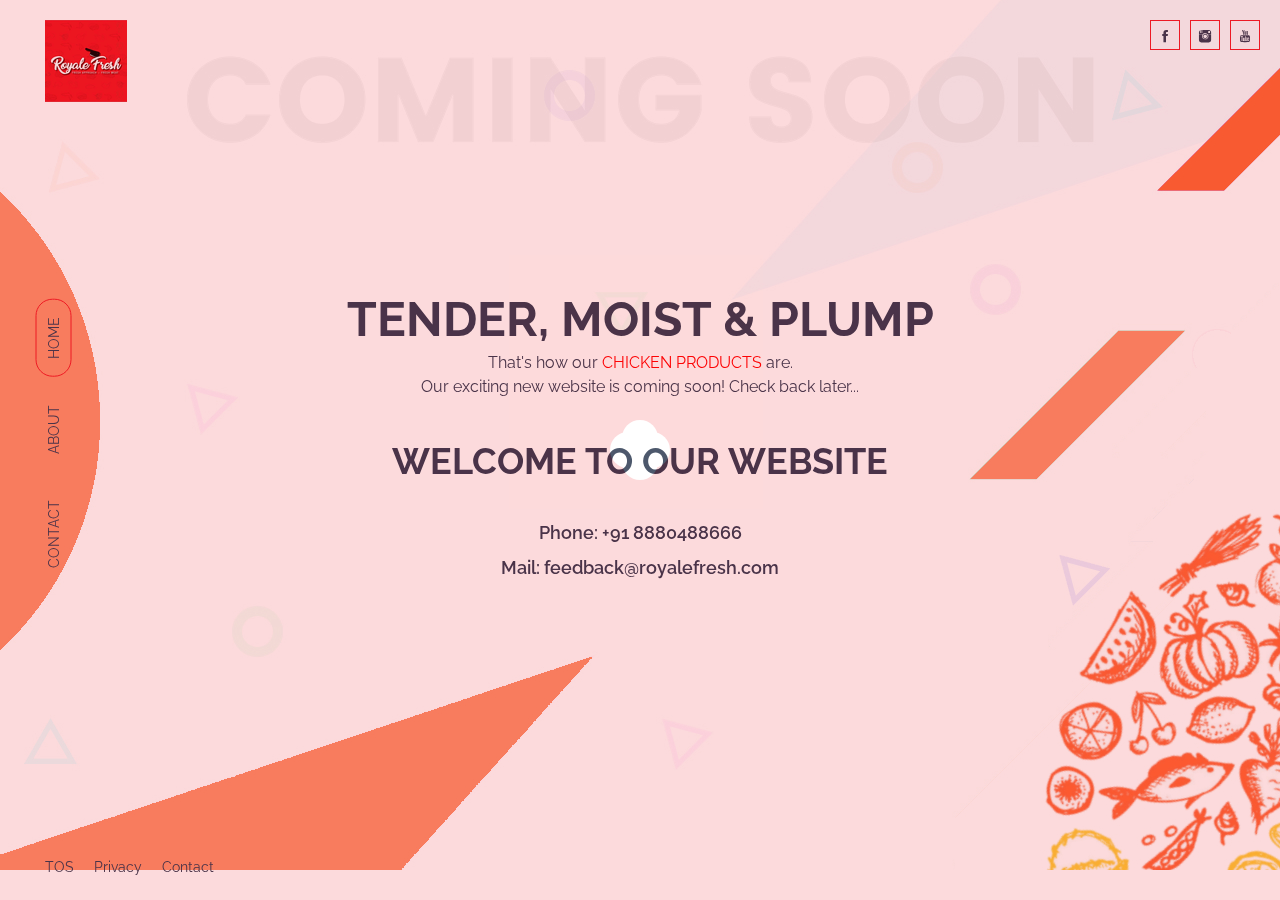
==== index.html @ 4ced18f6 "coming soon page" ====
<!DOCTYPE html>
<!--[if lt IE 7]><html class="no-js lt-ie9 lt-ie8 lt-ie7"lang=en><![endif]-->
<!--[if IE 7]><html class="no-js lt-ie9 lt-ie8"lang=en><![endif]-->
<!--[if IE 8]><html class="no-js lt-ie9"lang=en><![endif]-->
<!--[if gt IE 8]><!-->
<html class=no-js lang=us>
<!--<![endif]-->
<meta charset=utf-8>
<meta content="ie=edge" http-equiv=x-ua-compatible>
<title>Royalefresh | Coming Soon</title>
<meta content="Order fresh Prime Quality Chicken Online" name=description>
<meta content="width=device-width,initial-scale=1" name=viewport>
<link href="favicon.ico" rel="shortcut icon" type=image/x-icon> <link href="favicon.ico" rel=icon type=image/x-icon> <link href="https://fonts.googleapis.com/css?family=Raleway:300,400,500,600,700" rel=stylesheet>
<link href="css/icofont.css" rel=stylesheet>
<link href="css/bootstrap.min.css" rel=stylesheet>
<link href="css/style.css" rel=stylesheet>
<link href="css/responsive.css" rel=stylesheet>
<!--[if lt IE 9 ]><script src=js/modernizr-3.5.0.min.js></script><![endif]-->

<body class="bg-img body-bg">
	<!--[if lte IE 9]><p class=browserupgrade>You are using an <strong>outdated</strong> browser. Please <a href=https://browsehappy.com/ >upgrade your browser</a> to improve your experience and security.<![endif]-->
	<div class=preloader-wrap>
		<div class=preloader><span></span> <span></span> <span></span> <span></span></div>
	</div>
	<div class="bg-img color-blue main-container">
		<header class="xs-no-positioning fixed fixed-top main-header">
			<div class=container-fluid>
				<div class="clearfix row">
					<div class="pull-right clearfix col-xs-6 exs-full-width">
						<div class="pull-right header-right">
							<ul class="list-inline social-icons">
								<li><a href="https://www.facebook.com/Royalefreshmeat/" target=_blank><i class="icofont icofont-social-facebook"></i></a>
								<li><a href="https://www.instagram.com/royalefresh.meat/" target=_blank><i class="icofont icofont-social-instagram"></i></a>
								<li><a href="https://www.youtube.com/channel/UCsyxpt0EPaMqFHCZrdGFPoA" target=_blank><i class="icofont icofont-social-youtube"></i></a>
							</ul>
						</div>
					</div>
					<div class="col-xs-6 exs-full-width">
						<div class=logo><a href="index.html"><img alt=Logo src="img/logo-hi.png"></a></div>
					</div>
				</div>
			</div>
		</header>
		<div class="xs-no-positioning fixed fixed-middle main-body">
			<div class=container-fluid>
				<div class=row>
					<div class=col-md-12>
						<div class=tab-container>
							<ul class="pull-left tab-controller tab-style-two xs-no-positioning" role=tablist>
								<li class=active role=presentation><a href="index.html#home" data-toggle=tab aria-controls=home role=tab>Home</a>
								<li role=presentation><a href="index.html#about" data-toggle=tab aria-controls=about role=tab>About</a>
								<li role=presentation><a href="index.html#contact" data-toggle=tab aria-controls=contact role=tab>Contact</a>
							</ul>
							<div class=tab-content>
								<div class="fade tab-pane text-center active home-tab in" id=home role=tabpanel>
									<div class=tab-heading>
										<h1 class=primary-title>TENDER, MOIST &amp; PLUMP</h1>
										<p class=text-light>That's how our <span style="color: red">CHICKEN PRODUCTS</span> are.<P>Our exciting new website is coming soon! Check back later...</P>
									</div>
									<div class=tab-body>
										<div class="countdown-timer ptb-50"><input name=count-down-date id=count-down-date type=hidden value="24 Dec, 2019 23:59:00">
											<h2 class="expired-text hidden">Welcome to Our Website</h2>
											<ul class="list-inline count-down-list" id=countdown-boxes>
												<li class=gray-bg-1 id=years><span class=years></span><span>Years</span>
												<li class=gray-bg-1 id=months><span class=months></span><span>Months</span>
												<li class=gray-bg-1 id=days><span class=days></span><span>Days</span>
												<li class=gray-bg-1 id=hours><span class=hours></span><span>Hours</span>
												<li class=gray-bg-1 id=minutes><span class=minutes></span><span>Minutes</span>
												<li class=gray-bg-1 id=seconds><span class=seconds></span><span>Seconds</span>
											</ul>
										</div>
										<div class=subscribe-form>
											<h4>Phone: <a href="tel:+918880488666">+91 8880488666</a></h4>
											<h4>Mail: <a href="mailt:feedback@royalefresh.com">feedback@royalefresh.com</a></h4>
											<!--<form action="index.html" class=form-inline><input name=email class="form-control btn-rounded" placeholder="Email Address" type=email> <button class="btn btn-cyan btn-round" type=submit>Submit</button></form>-->
										</div>
									</div>
								</div>
								<div class="fade tab-pane about-tab" id=about role=tabpanel>
									<div class=tab-heading>
										<h2 class=primary-title>About Us</h2>
									</div>
									<div class=tab-body>
										<p>Lorem Ipsum is simply dummy text of the printing and typesetting industry. Lorem Ipsum has been the industry's standard dummy text ever since the 1500s, when an unknown printer took a galley of type and scrambled it to make a type specimen book.<p>It has survived not only five centuries, but also the leap into electronic typesetting, remaining essentially unchanged. It was popularised in the 1960s with the release of Letraset sheets containing.<p>And more recently with desktop publishing software like Aldus PageMaker including versions of Lorem Ipsum.<p>Lorem Ipsum is simply dummy text of the printing and typesetting industry. Lorem Ipsum has been the industry's standard dummy text ever since the 1500s, when an unknown printer took a galley of type and scrambled.</p><a href="index.html#" data-toggle=modal data-target=#aboutus class=readmore-link>Read More <i class="icofont icofont-long-arrow-right"></i></a>
									</div>
								</div>
								<div class="fade tab-pane text-center contact-tab" id=contact role=tabpanel>
									<div class=tab-heading>
										<h1 class=primary-title>Contact Information</h1>
										<p>Our exciting new website is coming soon! Check back later...
									</div>
									<div class=tab-body>
										<div class="contact-form pt-70">
											<form action="index.html" class=clearfix id=contact-form>
												<div class="pull-left field-half-width form-field">Phone: <a href="tel:+918880488666">+91 8880488666</a></div>
												<div class="form-field field-half-width pull-right">Mail: <a href="mailt:feedback@royalefresh.com">feedback@royalefresh.com</a></div>
												<div class="form-field pull-right field-full-width">Addresses:</div>
											</form>
										</div>
									</div>
								</div>
							</div>
						</div>
					</div>
				</div>
			</div>
		</div>
		<footer class="xs-no-positioning fixed fixed-bottom main-footer">
			<div class=container-fluid>
				<div class=row>
					<div class=col-md-12>
						<div class=footer-content>
							<div class=footer-left>
								<ul class="list-inline footer-menu">
									<li><a href="index.html#" data-toggle=modal data-target=#helpme>TOS</a>
									<li><a href="index.html#" data-toggle=modal data-target=#privacy>Privacy</a>
									<li><a href="index.html#" data-toggle=modal data-target=#contactus>Contact</a>
<!--									<li><a href="index.html#" data-toggle=modal data-target=#faq>FAQ</a>-->
								</ul>
							</div>
						</div>
					</div>
				</div>
			</div>
		</footer>
	</div>
	<div class="fade modal" id=aboutus role=dialog aria-labelledby=aboutusLabel tabindex=-1>
		<div class=modal-dialog role=document>
			<div class=modal-content>
				<div class=modal-header><button class=close type=button data-dismiss=modal aria-label=Close><span aria-hidden=true>×</span></button>
					<h3 class=text-center id=aboutusLabel>About Us</h3>
				</div>
				<div class=modal-body>
					<p>Lorem ipsum dolor sit amet, consectetur adipisicing elit. Harum similique odio nam perferendis ab, tempore cupiditate maiores quia, sunt rem beatae, ipsum at error! Labore laboriosam rerum odit et ipsum optio explicabo unde. Quod, rem quam totam itaque eius dolorem repudiandae porro eligendi illo quaerat sequi vitae qui. Quibusdam libero a hic odio, aperiam repellat facilis officia, quia maxime minus. Explicabo sequi laudantium qui animi fugiat nihil recusandae, eum sed esse doloremque modi quasi expedita voluptate perspiciatis nulla voluptatem nobis accusamus dolorem libero cumque repellat quam, odit nisi rerum. Quisquam, iure officiis minus quibusdam aut alias accusamus sed incidunt voluptate nisi dolorem, aliquam repellat adipisci vero at<p>Lorem ipsum dolor sit amet, consectetur adipisicing elit. In ipsum nulla est consectetur sequi, quasi aut, soluta libero dolorum ipsam, facilis vel labore aperiam dolorem consequuntur ducimus dolores, perferendis debitis.<p>Lorem ipsum dolor sit amet, consectetur adipisicing elit. Ipsa impedit, odit numquam perferendis eaque magnam deserunt illo repellendus excepturi, officiis id consequuntur hic voluptatem inventore maxime iure debitis, pariatur porro recusandae. Eaque totam neque sequi beatae, ut accusantium amet eum incidunt nesciunt?<p>Repellat dignissimos sit sequi ratione, possimus. Veritatis ab consequatur praesentium quasi. Illum eos dolorum sapiente cum beatae animi, et accusamus laboriosam repudiandae quidem culpa odit laudantium, reiciendis hic commodi cupiditate magnam aliquam deleniti modi libero! Quisquam possimus maxime maiores perspiciatis dolorum neque modi earum dolores! Ad nobis odit repellat obcaecati, qui, eos, necessitatibus, a est inventore doloremque itaque!
				</div>
				<div class=modal-footer>
					<ul class="list-inline social-icons pull-left">
						<li><a href="https://www.facebook.com/Royalefreshmeat/" target=_blank><i class="icofont icofont-social-facebook"></i></a>
						<li><a href="https://www.instagram.com/royalefresh.meat/" target=_blank><i class="icofont icofont-social-instagram"></i></a>
						<li><a href="https://www.youtube.com/channel/UCsyxpt0EPaMqFHCZrdGFPoA" target=_blank><i class="icofont icofont-social-youtube"></i></a>
					</ul><button class="btn btn-cyan" type=button data-dismiss=modal>Close</button>
				</div>
			</div>
		</div>
	</div>
	<div class="fade modal" id=helpme role=dialog aria-labelledby=helpmeLabel tabindex=-1>
		<div class=modal-dialog role=document>
			<div class=modal-content>
				<div class=modal-header><button class=close type=button data-dismiss=modal aria-label=Close><span aria-hidden=true>×</span></button>
					<h3 class=text-center id=helpmeLabel>TOS</h3>
				</div>
				<div class=modal-body>
<p>TERMS &amp; CONDITIONS<br />PREAMBLE<br />Ivoricca Dreams and Venture LLP, (&ldquo;IDVLLP&rdquo;) is the owner of the brand Royale Fresh. Please read the terms of this Terms of Service Agreement (&ldquo;the Agreement&rdquo;) carefully. By using the website &ndash; <a href="http://www.royalefresh.com">www.royalefresh.com</a> ("Website"), or the Royale Fresh mobile application on iOS or Android device including phones, tablets or any other electronic devise ("Royale Fresh App"), or the mobile site, <a href="http://www.royalefresh.com.com">www.royalefresh.com.com</a> ("Msite"), or the Royale Fresh Facebook page at https://www.facebook.com/Royalefreshmeat/ or the Royale Fresh Instagram page at https://www.instagram.com/royalefresh.meat/, or the Royale Fresh Youtube channel at <a href="https://www.youtube.com/channel/UCsyxpt0EPaMqFHCZrdGFPoA">https://www.youtube.com/channel/UCsyxpt0EPaMqFHCZrdGFPoA</a> or the Royale Fresh Whatsapp services at Ph. No. 8880488666 (Subject to change with prior intimation) where the Website, the Royale Fresh App, the Msite and the Royale Fresh Social media platforms are together referred to as (the "Platform"), or purchasing products from the Platform you agree to be bound by all of the terms and conditions of this Agreement.<br />This Agreement governs your use of this Platform; use of the trade name - &ldquo;Royale Fresh&rdquo;; offer of products for purchase on this Platform; and / or your purchase of products available on this Platform.<br />For the purposes of this Agreement, wherever the context so requires "You" or "User" shall mean any person including any natural or legal person who uses the Platform or buys any product from the Platform using any computer systems or other devices including but not limited to any mobile device, handheld device and tablets.<br />This Agreement includes, and incorporates by reference, the policies and guidelines referred to in this Agreement. In the event of any conflict between the terms of this Agreement and any provision of such polices and guidelines, the terms of this Agreement shall prevail in relation to the subject matter hereof and the terms of such polices and guidelines shall prevail in relation to the subject matter thereof. You are strongly advised to carefully read all such policies and guidelines, as available on the Platform.<br />IDVLLP reserves the right to amend the Agreement at any time by posting such amendments or the amended Agreement on this Platform.<br />IDVLLP may alert you of the amendments by indicating on the top of this Agreement the date it was last revised or by any other means. The amended Agreement will be effective immediately after it is posted on this Platform. Your use of the Platform following the posting of any such amendments will constitute continued acceptance of the Agreement including the amendments thereof.<br />IDVLLP encourages you to review this Agreement whenever you visit the Platform to make sure that you understand the terms and conditions governing the use of the Platform and / or the purchase of products. In the event of any conflict between the terms of this Agreement and any other agreement executed with you, the terms of such other agreement shall prevail in relation to the subject matter thereof.<br />If you do not agree with this Agreement (including any policies or guidelines referred to herein), please immediately terminate your use of the Platform.<br />SCHEME <br />1. Platform<br />1.1 Content, Intellectual Property Rights and Third Party Links<br />1.2 Eligibility<br />1.3 Use of platform<br />1.4 Posting<br />2. Proprietary Rights<br />2.1 Trade secrets, Trademarks, and such other intellectual property <br />3. Representation of Pictures &amp; Colors<br />4. Objectionable Material<br />5. Obligations of Visitor / Customer<br />6. Delivery Handling Charges and Taxes<br />6.1 Determination of delivery and handling charges<br />6.2 Unavoidable delay in delivery<br />6.3 Non-availability of customer/ recipient at the primary delivery address<br />6.4 Cancellation<br />7. Modifications<br />8. Returns and refunds<br />9. Ordering and Pricing<br />10. Limitation of liability<br />11. Waiver of Class action rights<br />12. Indemnity<br />13. Governing law and jurisdiction<br />14. Opt-out procedure<br />15. Queries or Concerns</p>
<p>1. PLATFORM</p>
<p>1.1 Content, Intellectual Property, and Third Party Links<br />In addition to making Products available, this Platform also offers information and marketing materials. This Platform also offers information, both directly and through indirect links to third-party websites, mobile application about nutritional and dietary supplements. IDVLLP does not always create the information offered on this Platform; instead the information is often gathered from other sources. To the extent that IDVLLP does create the content on this Platform, such content is protected by intellectual property laws of the India, foreign nations, and international bodies. Unauthorized use of the material will violate copyright, trademark, and/or other laws.<br />You acknowledge that your use of the content on this Platform is for personal, non-commercial use. Any links to third-party websites and mobile applications are provided solely as a convenience to you. IDVLLP does not endorse the contents on any such third-party websites and mobile applications. IDVLLP is not responsible for the content of or any damage that may result from your access to or reliance on these third-party websites and mobile applications. If you link to third-party websites, you do so at your own risk.<br />1.2 Eligibility<br />Persons who can form legally binding contracts as per Indian Contract Act, 1872 (Act) are only eligible to use the Platform. Persons who are "incompetent to contract" within the meaning of the Act are not eligible to use the Platform. If you are under the age of 18 years (minor), you shall not register as a user and shall not transact on or use the Platform. IDVLLP reserves the right to terminate your membership and/or refuse access to the Platform upon acquiring actual knowledge that you are under the age of 18 years. <br />1.3 Use of Platform<br />IDVLLP is not responsible for any damages resulting from use of this Platform by anyone. You will not use the Platform for illegal purposes. You will (i) abide by all applicable local, state, national, and international laws and regulations in your use of the Platform (including laws regarding intellectual property), (ii) not interfere with or disrupt the use and enjoyment of the Platform by other users, (iii) not resell material on the Platform, (iv) not engage, directly or indirectly, in transmission of "spam", chain letters, junk mail or any other type of unsolicited communication, and (v) not defame, harass, abuse, or disrupt other users of the Platform License. By using this Platform, you are granted a limited, non-exclusive, non-transferable right to use the content and materials on the Platform in connection with your normal, non-commercial, use of the Platform. You may not copy, reproduce, transmit, distribute, or create derivative works of such content or information without express written authorization from IDVLLP or the applicable third party (if third party content is at issue).<br />1.4 Posting<br />By posting, storing, or transmitting any content on the Platform, you hereby grant IDVLLP a perpetual, worldwide, non-exclusive, royalty-free, assignable, right and license to use, copy, display, perform, create derivative works from, distribute, have distributed, transmit and assign such content in any form, in all media now known or hereinafter created, anywhere in the world. IDVLLP does not have the ability to control the nature of the user-generated content offered through the Platform. IDVLLP is not liable for any damage or harm resulting from any posts by or interactions between users. IDVLLP reserves the right, but has no obligation, to monitor interactions between and among users, if any, of the Platform and to remove any content IDVLLP deems objectionable, at its sole discretion.</p>
<p>2. PROPRIETARY RIGHTS</p>
<p>2.1 Trade secrets, Trademarks, and such other intellectual property</p>
<p>IDVLLP has proprietary rights and trade secrets in the Products. You shall not copy, reproduce, resell or redistribute any Product manufactured and/or distributed by IDVLLP. We also have rights to all trademarks and trade dress and specific layouts of this Webpage, including calls to action, text placement, images and other information.</p>
<p>3. REPRESENTATION OF PICTURES &amp; COLORS</p>
<p>3.1 IDVLLP has made every effort to display the products and its colors on the Website as accurately as possible. But IDVLLP does not guarantee nor take responsibility for variations in pictorial representations for fresh foods and color variation due to technical reasons.</p>
<p>4. OBJECTIONABLE MATERIAL</p>
<p>4.1 While all IT security measures are taken to ensure wholesome and socially acceptable content is available on www.royalefresh.com.com or any other Platforms, the customer understands and accepts the risk that while using this Site or any services provided on the www.royalefresh.com or any other Platforms, one may encounter Content that may be deemed by some to be offensive, indecent, or objectionable, which Content may or may not be identified as such. IDVLLP and its affiliates shall have no liability to Customer for Content that may be deemed offensive, indecent, or objectionable to you.</p>
<p>5. OBLIGATIONS OF VISITOR / CUSTOMER</p>
<p>5.1 The Customer/Visitor hereby unconditionally undertakes not to use www.royalefresh.com, and all other social media domain platforms belonging to IDVLLP for:<br /> Disseminating any objectionable material, harassing, libelous, abusive, threatening, harmful, vulgar, obscene, or any unlawful activity.<br /> Causing disrepute, damage or targeting any employee of IDVLLP on any social media or other platforms for whatsoever reason.<br /> Transmitting material that constitutes a criminal offence or results in civil liability or otherwise breaches any relevant laws, regulations or code of practice.<br /> Gaining unauthorized access to other computer network systems.<br /> Interfering with any other person's right to use or enjoyment of the Site.<br /> Breaching applicable laws.<br /> Interfering or disrupting networks or web sites connected to the Site. <br /> Making, transmitting or storing electronic copies of materials protected by copyright without the permission of the owner.<br /> Posting customer review feedback in violation of this policy or right of any third party, including copyright, trademark, privacy or other personal or proprietary right(s), and causing injury to any person or entity. <br /> Posting comments containing libelous or otherwise unlawful, threatening, abusive or obscene material, or contain software viruses, political campaigning, commercial solicitation, chain letters, mass mailings or any form of "spam".</p>
<p>5.2 The Customer/Visitor shall not use a false email address, impersonate any person or entity, or otherwise mislead as to the origin of any Customer feedback submitted on www.royalefresh.com.</p>
<p>5.3 The Customer/Visitor shall be solely responsible for the content of any Customer Feedback made and agree upon to indemnify IDVLLP for all claims resulting from such Customer feedback submitted.</p>
<p>5.4 The Customer shall direct any issues, disputes, grievances, if any, to the email id or address (if the complaint is in the form of a written letter), as stated hereunder in Clause 15 of this Agreement. The Customer shall at no time address any such disputes or grievances on social media or other platforms for whatsoever reason. IDVLLP shall reserve the right to seek necessary remedies under Law, including but not limited to seeking injunctions, in case of such actions.</p>
<p>6. DELIVERY, HANDLING CHARGES AND TAXES</p>
<p>6.1 Determination of delivery and handling charges</p>
<p>IDVLLP may charge such delivery and handling charges as it may in its sole discretion determined from time to time and applicable taxes and may at its sole and absolute discretion, without giving any prior notice, revise such charges.</p>
<p>6.2 Unavoidable delay in delivery</p>
<p>IDVLLP&rsquo;s delivery partners shall do their best to deliver the orders within the delivery slot requested by you at the time you place your order. But such delivery may be delayed due to unavoidable circumstances. The Customer hereby understands and agrees that he/she shall not be eligible for any refund in such cases.</p>
<p><br />6.3 Non-availability of customer/ recipient at the primary delivery address</p>
<p>If nobody is available at the primary delivery address (nominated by you at the time you place your order) to take delivery of the order, we will leave notification of the delivery instead either to the secondary delivery address or secure place (nominated by you at the time you place your order).</p>
<p>6.4 Cancellation</p>
<p>Should you wish to cancel your order, you may do so within 5 (Five) minutes (cut off time) from the time of ordering. But if the customer cancels the order after the cut off time or after the festive cut off time, which shall be 3 (Three) minutes, but prior to delivery, we may charge you in full for an amount equal to the value of your order, including any delivery cost. In such a scenario the Customer may choose to either accept the delivery or reject it.</p>
<p>7. MODIFICATIONS</p>
<p>7.1 Prices for our products are subject to change without notice. We reserve the right at any time to modify or discontinue the products (or any part or content thereof) without notice at any time. We shall not be liable to you or to any third-party for any modification, price change, suspension or discontinuance of the Products.</p>
<p>8. RETURN &amp; REFUNDS</p>
<p>8.1 IDVLLP believes in Customer satisfaction for issues relating to quality or freshness of its supplies. Given that the orders are lower in size and it&rsquo;s hard to refund for cash on delivery orders in particular, in case the Customer&rsquo;s refund request is accepted, the refunds will be applied to the subsequent shopping bills and such refundable amount shall apply to the next order placed by the Customer.</p>
<p>8.2 In case IDVLLP decides to refund the amount by way of a bank transaction (solely upon the discretion of IDVLLP), any such refunds shall take about 7 (Seven) to 15 (Fifteen) business days (Banking business days) to get processed. In case the refund is not processed within the stipulated time, IDVLLP urges the Customer to contact their respective banks to clarify the situation first as there may be certain technical issues which is out of IDVLLP&rsquo;s control.</p>
<p>9. ORDERING AND PRICING</p>
<p>9.1 The Platforms will list all products you have ordered, the price and delivery details. You shall confirm this before finalizing the Order. However, this may not be construed as an acceptance by us. A legally binding contract will only arise once we have completed delivery of the goods to you.</p>
<p>9.2 The quantity of any product ordered by you and the quantity of product supplied to you may vary. Please note that while we take utmost care to supply exact quantity of product ordered by you, due to the nature of products, weather, temperature, etc, it is not possible that the exact quantity of product that you have ordered will be supplied.</p>
<p>9.3 The price displayed on the Platform is in relation to the particular quantity of Product as provided on the Platform and against such Product. Therefore, the price displayed for your order will also be on the basis of the weight / description of the product ordered by you. However, the actual amount charged to you will be on the basis of the actual amount / quantity of Product ordered by you. Excess amount paid by you, if any, shall be refunded to you and the mode of refund shall be as determined by IDVLLP from time to time, such as crediting to any mobile wallet that you may use. Any additional amount that you are liable to pay shall be collected at the time of delivery of the Product.</p>
<p>10. LIMITATION OF LIABILITY</p>
<p>10.1 The entire liability of IDVLLP and your exclusive remedy, in law, in equity, or otherwise, with respect to the Platform content and products and/or for any breach of this Agreement is solely limited to the amount you paid for the specific Order in dispute, excluding the shipping and handling costs and taxes, for products purchased via the Platform.<br />10.2 To the extent permitted under applicable laws, IDVLLP will not be liable for any direct, indirect, incidental, special or consequential damages in connection with this Agreement or the Products in any manner, including liabilities resulting from (i) the use or the inability to use the Platform content or Products; (ii) the cost of procuring substitute Products or content; (iii) any Products purchased or obtained or transactions entered into through the Platform; or (iv) any lost profits you allege. IDVLLP shall not be liable for orders which have not been delivered in case IDVLLP has not received such orders due to any technical difficulties on any of the Platforms.</p>
<p>10.3 Some of our products may contain traces of nuts and other allergens. We will ensure that the contents of each box are clearly listed on our website but it is your responsibility to ensure that you have read the information. If you require further information on allergens, please contact us at 8880488666.</p>
<p>10.4 The goods are sold to you on the basis that you are a consumer therefore we will not be liable for any special losses that you might suffer using, distribution or reselling the goods as part of a business.</p>
<p>10.5 We shall not be liable for goods once they have been delivered to the address or secure place stated in your order. IDVLLP shall ensure that the Order shall be delivered to the destination as specified by the Customer during the time of ordering.<br />It is the Customer&rsquo;s duty to ensure that the package is received by himself/herself or their assigns.</p>
<p>10.6 Our packaging is designed to ensure our product reaches you in perfect condition but it is your responsibility to ensure that all perishable goods are refrigerated as per instructions provided on the package, as soon as possible upon receipt. Further, if you or a third party moves, transports or delivers the goods to any other address following our delivery, we shall not be liable for anything that that you or any third party might do to the goods or any subsequent deterioration in the produce.</p>
<p>10.7 Please note that we will do our best to ensure that access to our website is uninterrupted and that transmission are error-free but, given the nature of the internet, this is not something that we are able to guarantee. There may be occasions where access is suspended or restricted so that we can undertake repairs, maintenance or improvements. We will keep such occasions to a minimum and endeavor to restore full access as soon as we can.</p>
<p>11. WAIVER OF CLASS ACTION RIGHTS</p>
<p>11.1 By entering into this agreement, you hereby irrevocably waive any right you may have to join claims with those of other in the form of a class action or similar procedural device. Any claims arising out of, relating to, or connection with this agreement must be asserted individually.</p>
<p>12. INDEMNITY</p>
<p>12.1 As a Customer, I hereby agree upon to defend, indemnify and hold harmless IDVLLP, its employees, directors, officers, agents and their successors and assigns from and against any and all claims, liabilities, damages, losses, costs and expenses, including attorney's fees, caused by or arising out of claims based upon my actions or inactions, which may result in any loss or liability to IDVLLP or any third party including but not limited to breach of any warranties, representations or undertakings or in relation to the non-fulfillment of any obligations under this Agreement or arising out of violation of any applicable laws, regulations including but not limited to Intellectual Property Rights, payment of statutory dues and taxes, claim of libel, defamation, violation of rights of privacy or publicity, loss of service to other subscribers and infringement of intellectual property or other rights.</p>
<p>12.2 This clause shall survive the expiry or termination of this Agreement. We may terminate this User Agreement at any time, without notice or liability to IDVLLP.</p>
<p>13. GOVERNING LAW AND JURISDICTION<br />13.1 All disputes arising out of or in doing business on www.royalefresh.com or any other Physical or Digital Platforms of IDVLLP shall be amicably settled at the first instance by mutual discussions and negotiations by contacting our personnel at the contact information given hereunder. In the event the dispute is not resolved then the same may be referred to any courts or forums of competent jurisdiction in Bangalore which shall have exclusive jurisdiction over any dispute, differences or claims arising out of this agreement.</p>
<p>14. OPT OUT PROCEDURE<br />14.1 You may choose to opt out from receiving future communications by following the steps below.<br /> You may also choose to opt out, via sending your email address to: <a href="mailto:feedback@royalefresh.com">feedback@royalefresh.com</a><br /> You may send a written remove request to IVDLLP, having its address at No. 52, Bullahalli, Harohalli, Devanhalli, Bangalore Rural &ndash; 562135.<br />15. QUERIES OR CONCERNS<br />15.1 In case of any queries or concerns, write to us at:<br />Ivoricca Dreams And Venture LLP<br />No. 52, Bullahalli, Harohalli,<br />Devanhalli, <br />Bangalore Rural &ndash; 562135<br />Or call us at 88804886666<br />Or write an email to us at <a href="http://www.royalefresh.com">www.royalefresh.com</a></p>
				</div>
				<div class=modal-footer>
					<ul class="list-inline social-icons pull-left">
					<li><a href="https://www.facebook.com/Royalefreshmeat/" target=_blank><i class="icofont icofont-social-facebook"></i></a>
					<li><a href="https://www.instagram.com/royalefresh.meat/" target=_blank><i class="icofont icofont-social-instagram"></i></a>
					<li><a href="https://www.youtube.com/channel/UCsyxpt0EPaMqFHCZrdGFPoA" target=_blank><i class="icofont icofont-social-youtube"></i></a>
					</ul><button class="btn btn-cyan" type=button data-dismiss=modal>Close</button>
				</div>
			</div>
		</div>
	</div>
	<div class="fade modal" id=privacy role=dialog aria-labelledby=privacyLabel tabindex=-1>
		<div class=modal-dialog role=document>
			<div class=modal-content>
				<div class=modal-header><button class=close type=button data-dismiss=modal aria-label=Close><span aria-hidden=true>×</span></button>
					<h3 class=text-center id=privacyLabel>Privacy</h3>
				</div>
				<div class=modal-body>
<p>PRIVACY POLICY<br />Disclaimer: Our Organisation, i.e., Ivoricca Dreams and Venture LLP (&ldquo;IDVLLP&rdquo;), the owner of the brand Royale Fresh can modify this Policy unilaterally at any time without notice. Modification may be necessary, among other reasons, to maintain compliance with applicable laws and regulations or accommodate organizational changes within the Company.<br />For the sake of brevity, the term Website shall mean and include all digital platforms as defined in the Terms and Conditions stated in the website at, <a href="http://www.royalefresh.com. ">www.royalefresh.com. </a></p>
<p><br />INTRODUCTION<br />By visiting and/or ordering from Royale Fresh platforms (as defined in the Terms and Conditions stated in this website), you are accepting the practices described in this Privacy Policy. This Privacy Policy may change from time to time. We encourage you to refer to this Privacy Policy to understand our current privacy policy.</p>
<p>By visiting this Website, you expressly consent to our use and disclosure of your personal information in accordance with the Privacy Policy. Privacy Policy is deemed to be incorporated into and is subject to the Terms and Conditions mentioned herein in this website. By using the services or by otherwise giving us your information, you will be deemed to have read, understood and agreed to the practices and policies outlined in this privacy policy and agree to be bound by the privacy policy. You hereby consent to our collection, use and sharing, disclosure of your information as described in this privacy policy. We reserve the right to change, modify, add or delete portions of the terms of this privacy policy, at our sole discretion, at any time. If you do not agree with this privacy policy at any time, do not use any of the services or give us any of your information.</p>
<p>If you use the services on behalf of someone else, i.e., as an entity (such as your employer), you represent that you are authorised by such individual or entity to (i) accept this privacy policy on such individual&rsquo;s or entity&rsquo;s behalf, and (ii) consent on behalf of such individual or entity to our collection, use and disclosure of such individual&rsquo;s or entity&rsquo;s information as described in this privacy policy.</p>
<p>In order to use Company's products and services, you may be required to register as a user. From time to time, we may use your email address to send you information and keep you informed of products and services in which you might be interested. You will always be provided with an opportunity to opt out of receiving such emails by following the procedure as mentioned hereunder. Your contact information may also be used to reach you regarding issues concerning your use of our site, including changes to this privacy policy.</p>
<p>In order to use Company's products and services, you may be required to register as a user. From time to time, we may use your email address to send you information and keep you informed of products and services in which you might be interested. You will always be provided with an opportunity to opt out of receiving such emails. Your contact information may also be used to reach you regarding issues concerning your use of our site, including changes to this privacy policy.</p>
<p>We may use your information for market research or customer profiling and to display certain content on the website, such as your favorite items or new products that we think may be of interest to you.</p>
<p><br />PRIVACY <br />IDVLLP is deeply committed to maintaining your privacy. We value our visitors greatly and we do not sell or in any way give away our customer&rsquo;s/visitor&rsquo;s information without their express consent or if it is required by law.</p>
<p>We collect information in order to optimize our services and better serve your buying needs. When you use our website, we may collect and process the following information about you:<br />Information that you provide by filling in forms on our website. This includes information provided at the time of registering to use our website, subscribing to our service, posting material or requesting further services. We may also ask you for information when you enter a competition or promotion on our website, and when you report a problem with our website.<br />If you contact us, we may keep a record of that correspondence.<br />We may also ask you to complete surveys that we use for research purposes, although you do not have to respond to them.<br />Details of transactions you carry out through our website and of the fulfillment of your orders.<br />Details of your visits to our website including, but not limited to, traffic data, location data, weblogs and other communication data, whether this is required for our own billing purposes or otherwise, and the resources that you access.</p>
<p>We use the collected information in the following ways:<br />To ensure that content from our website is presented in the most effective manner for you and for your computer.<br />To provide you with information, products or services that you request from us or which we feel may interest you. In the event that you do not wish to receive such information, kindly e-mail us at feedback@royalefresh.com<br />To carry out our obligations arising from any contracts entered into between you and us.<br />To allow you to participate in the interactive features of our service, when you choose to do so.<br />To notify you about changes to our service.<br />To help us understand more about how our website and other physical and digital Platforms is used and to improve our website as well as carry out market research and statistical analysis.</p>
<p>You may notify us either in writing or by telephone or email that you object to being contacted or being contacted in a particular way. If you use more than one email address to communicate with us, please notify us of each email account you use.</p>
<p>COOKIES:</p>
<p>Cookies helps analyse web traffic or lets you know when you visit a particular site. With the help of cookies, the web application can modify its operations to your needs, likes and dislikes by gathering and remembering information about your preferences.</p>
<p>We use traffic log cookies to identify which pages are being used. This helps us analyse data about webpage traffic and improve our website in order to customise it to the customer&rsquo;s needs. We only use this information for the purpose of statistical analysis. Other than this, cookies in no way gives us access to your computer or any information about you, other than the data you choose to share with us.</p>
<p>Please note that you can choose to accept or decline cookies. Most web browsers automatically accept cookies, but you can usually modify your browser setting to decline cookies if you prefer but this may prevent you from taking full advantage of the website.</p>
<p>CONFIDENTIALITY</p>
<p>We do not sell to others any personal information that you provide to us through our Website.</p>
<p>We may be constrained to disclose your information if we believe that your use of our website is unlawful or damaging to others, to the extent that it is reasonably necessary in our opinion to prevent, remedy or take action in relation to such conduct.</p>
<p>We may also disclose or share your personal data in order to comply with any legal obligation; in order to enforce or apply any agreements or licenses with you; or to protect the rights, property, or safety of IDVLLP, our employees, affiliates, agents, distributors, licensors, suppliers, and/or our customers. This includes exchanging information with other companies and organisations for the purposes of fraud protection and credit risk reduction.</p>
<p>If any part of our business (including those of our affiliates) is sold or integrated with another business, your details may be disclosed to our advisers and any prospective purchasers and their advisers.</p>
<p>Any personal information provided by you shall be retained by us for a time period as required under the applicable law.</p>
<p>THIRD-PARTY DISCLOSURES</p>
<p>When you click on links on our website, they may direct you away from our site. We are not responsible for the privacy practices of other sites and encourage you to read their privacy statements.</p>
<p>In general, the third-party providers used by us will only collect, use and disclose your information to the extent necessary to allow them to perform the services they provide to us. However, certain third-party service providers, such as payment gateways and other payment transaction processors, and external delivery partners, have their own privacy policies in respect to the information we are required to provide to them for your purchase-related transactions.</p>
<p>For these providers, we recommend that you read their privacy policies so you can understand the way your personal information will be handled by these providers.</p>
<p>Once you leave our website or are redirected to a third-party website or application, you are no longer governed by this Privacy Policy or our website&rsquo;s Terms of Service. Hence you hereby understand and agree that by using third-party providers through our website, you shall not hold IDVLLP liable for any damages/losses caused therein. In case of any damages or losses caused to the customer/visitor due to such third-party providers, the customers/visitors shall be eligible to claim such losses/damages directly and solely from such third-party providers only.</p>
<p>GOOGLE ANALYTICS:</p>
<p>Our website uses Google Analytics to help us learn about who visits our site and what pages are being looked at.</p>
<p>Google Analytics may use cookies on our behalf and may receive information about your browsing and buying activity so that we may continue to refine the site, improve it and better serve you. Google Analytics may store member ID, city, state, zip code, and email addresses on our behalf. Google Analytics analyzes the information it collects on our behalf and returns it back to us through a secure web connection. Under no circumstances may Google Analytics use your information other than in connection with providing services to us to make our site more useful and efficient.</p>
<p>CHANGES TO THIS PRIVACY POLICY</p>
<p>We reserve the right to modify this privacy policy at any time, so please review it frequently. Changes and clarifications will take effect immediately upon their posting on the website. If we make material changes to this policy, we will notify you here that it has been updated, so that you are aware of such modifications/additions/deletions, if any.</p>
<p>OPTOUT PROCEDURE</p>
<p>You may choose to opt out from receiving future emails, marketing and solicitation communications or any other information sent by us by following the steps below.</p>
<p>You may choose to opt out, via sending an email to: feedback@royalefresh.com</p>
<p>You may send a written remove request to Ivoricca Dreams And Venture LLP, addressed at No. 52, Bullahalli, Harohalli, Devanhalli, Bangalore Rural &ndash; 562135</p>
<p>If you have any questions or queries regarding this privacy policy or if any of the information that you have provided to IDVLLP changes- for example, if you change your e-mail address, please contact us by sending an e-mail to feedback@royalefresh.com.</p>
<p>JURISDICTION</p>
<p>You agree that this privacy policy shall be exclusively governed by the laws of India and shall be subject to the exclusive jurisdiction of the relevant courts at Bangalore.</p>
				</div>
				<div class=modal-footer>
					<ul class="list-inline social-icons pull-left">
								<li><a href="https://www.facebook.com/Royalefreshmeat/" target=_blank><i class="icofont icofont-social-facebook"></i></a>
								<li><a href="https://www.instagram.com/royalefresh.meat/" target=_blank><i class="icofont icofont-social-instagram"></i></a>
								<li><a href="https://www.youtube.com/channel/UCsyxpt0EPaMqFHCZrdGFPoA" target=_blank><i class="icofont icofont-social-youtube"></i></a>
					</ul><button class="btn btn-cyan" type=button data-dismiss=modal>Close</button>
				</div>
			</div>
		</div>
	</div>
	<div class="fade modal" id=contactus role=dialog aria-labelledby=contactusLabel tabindex=-1>
		<div class=modal-dialog role=document>
			<div class=modal-content>
				<div class=modal-header><button class=close type=button data-dismiss=modal aria-label=Close><span aria-hidden=true>×</span></button>
					<h3 class=text-center id=contactusLabel>Contact Us</h3>
				</div>
				<div class=modal-body>
					<div class="text-center contact-form padding-big">
						<form action="index.html" class=clearfix id=popup-contact-form>
							<div class="pull-left field-half-width form-field">Phone: <a href="tel:+918880488666">+91 8880488666</a></div>
							<div class="form-field field-half-width pull-right">Mail: <a href="mailt:feedback@royalefresh.com">feedback@royalefresh.com</a></div>
							<div class="form-field pull-right field-full-width">Addresses:</div>
							<!--<div class=success>Your message has been sent successfully.</div>
							<div class=error>E-mail must be valid and message must be longer than 1 character.</div>
							<div class="pull-left field-half-width form-field"><input name=name class=form-control placeholder="Full Name" id=popup_name> <i class="icofont icofont-user"></i></div>
							<div class="form-field field-half-width pull-right"><input name=email class=form-control placeholder="Email Address" id=popup_email_address type=email> <i class="icofont icofont-envelope"></i></div>
							<div class="form-field pull-right field-full-width"><textarea class=form-control id=popup_message name=message placeholder=Message></textarea></div><button class="btn btn-cyan btn-big" type=submit id=popup_submit name=submit>Send</button>-->
						</form>
					</div>
				</div>
				<div class=modal-footer>
					<ul class="list-inline social-icons pull-left">
						<li><a href="index.html#"><i class="icofont icofont-social-facebook"></i></a>
						<li><a href="index.html#"><i class="icofont icofont-social-twitter"></i></a>
						<li><a href="index.html#"><i class="icofont icofont-social-pinterest"></i></a>
						<li><a href="index.html#"><i class="icofont icofont-social-dribbble"></i></a>
					</ul><button class="btn btn-cyan" type=button data-dismiss=modal>Close</button>
				</div>
			</div>
		</div>
	</div>
	<div class="fade modal" id=faq role=dialog aria-labelledby=faqLabel tabindex=-1>
		<div class=modal-dialog role=document>
			<div class=modal-content>
				<div class=modal-header><button class=close type=button data-dismiss=modal aria-label=Close><span aria-hidden=true>×</span></button>
					<h3 class=text-center id=faqLabel>Faq</h3>
				</div>
				<div class=modal-body>
					<div class=panel-group id=faqAccordion>
						<div class="panel panel-default">
							<div class="accordion-toggle collapsed panel-heading question-toggle" data-parent=#faqAccordion data-target=#q-0 data-toggle=collapse>
								<h4 class=panel-title><a href="index.html#" class=ing>Q: What is Lorem Ipsum?</a></h4>
							</div>
							<div class="collapse panel-collapse in" id=q-0>
								<div class=panel-body>
									<p>Lorem Ipsum is simply dummy text of the printing and typesetting industry. Lorem Ipsum has been the industry's standard dummy text.
								</div>
							</div>
						</div>
						<div class="panel panel-default">
							<div class="accordion-toggle collapsed panel-heading question-toggle" data-parent=#faqAccordion data-target=#q-1 data-toggle=collapse>
								<h4 class=panel-title><a href="index.html#" class=ing>Q: Why do we use it?</a></h4>
							</div>
							<div class="collapse panel-collapse" id=q-1>
								<div class=panel-body>
									<p>It is a long established fact that a reader will be distracted by the readable content of a page when looking at its layout. The point of using Lorem Ipsum is that it has a more-or-less normal distribution of letters, as opposed to using 'Content here, content here', making it look like readable English.
								</div>
							</div>
						</div>
						<div class="panel panel-default">
							<div class="accordion-toggle collapsed panel-heading question-toggle" data-parent=#faqAccordion data-target=#q-3 data-toggle=collapse>
								<h4 class=panel-title><a href="index.html#" class=ing>Q: Where does it come from?</a></h4>
							</div>
							<div class="collapse panel-collapse" id=q-3>
								<div class=panel-body>
									<p>Contrary to popular belief, Lorem Ipsum is not simply random text. It has roots in a piece of classical Latin literature from 45 BC, making it over 2000 years old. Richard McClintock, a Latin professor at Hampden-Sydney College in Virginia, looked up one of the more obscure Latin words, consectetur.
								</div>
							</div>
						</div>
						<div class="panel panel-default">
							<div class="accordion-toggle collapsed panel-heading question-toggle" data-parent=#faqAccordion data-target=#q-4 data-toggle=collapse>
								<h4 class=panel-title><a href="index.html#" class=ing>Q: Where does it come from?</a></h4>
							</div>
							<div class="collapse panel-collapse" id=q-4>
								<div class=panel-body>
									<p>Contrary to popular belief, Lorem Ipsum is not simply random text. It has roots in a piece of classical Latin literature from 45 BC, making it over 2000 years old. Richard McClintock, a Latin professor at Hampden-Sydney College in Virginia, looked up one of the more obscure Latin words, consectetur.
								</div>
							</div>
						</div>
					</div>
				</div>
				<div class=modal-footer>
					<ul class="list-inline social-icons pull-left">
								<li><a href="https://www.facebook.com/Royalefreshmeat/" target=_blank><i class="icofont icofont-social-facebook"></i></a>
								<li><a href="https://www.instagram.com/royalefresh.meat/" target=_blank><i class="icofont icofont-social-instagram"></i></a>
								<li><a href="https://www.youtube.com/channel/UCsyxpt0EPaMqFHCZrdGFPoA" target=_blank><i class="icofont icofont-social-youtube"></i></a>
					</ul><button class="btn btn-cyan" type=button data-dismiss=modal>Close</button>
				</div>
			</div>
		</div>
	</div>
	<!--[if lt IE 8]><script src=js/modernizr-3.5.0.min.js></script><![endif]-->
	<script src="js/jquery-3.2.1.min.js"></script>
	<script src="js/bootstrap.min.js"></script>
	<script src="js/scripts.js"></script>
---- css/style.css ----
/*
====================================================
*   CSS INDEX
====================================================

		TOC:
		0.  GENERAL
		1.  CLASSES
		2.  COMMON(tabs, form)
		3.  HEADER
		4.  TABS
			i. HOME
			i. ABOUT
			i. CONTACT
		5. FOOTER
		6. EXTRAA (social, modal, form reset, faq, preloader etc)

===================================================================== */

/* ------------------------------------------------------------------ */
/* 1. GENERAL
/* ------------------------------------------------------------------ */

* {
	margin: 0;
	padding: 0;
	-webkit-box-sizing: border-box;
	   -moz-box-sizing: border-box;
			box-sizing: border-box;
}

html,
body {
	height: 100%;
	width: 100%;
}

body {
	color: #444;
	font-family: 'Raleway', sans-serif;
	font-size: 16px;
	line-height: 1.5;
	position: relative;
	z-index: 1;
}

h1, h2, h3, h4, h5, h6, p {
	margin: 0;
}

h1 {
	font-size: 48px;
	line-height: 0.5;
	font-weight: 700;
	text-transform: uppercase;
}

h2 {
	font-size: 36px;
	line-height: 0.667;
	font-weight: 700;
	text-transform: uppercase;
}

h3 {
	font-size: 28px;
	text-transform: uppercase;
}

h4 {
	font-size: 18px;
	font-weight: 600;
}

img,
iframe,
object,
embed {
	max-width: 100%;
}

ul {
	margin: 0;
	padding: 0;
	list-style: none;
}

a,
a:hover,
a:focus,
a:active,
button {
	text-decoration: none;
	outline: none;
}

a:hover,
a:focus,
a:active {
	color: #f23c1b;
}

li a {
	color: #fff;
}

a:hover,
button:hover {
	-webkit-transition: all .3s ease-in;
	-o-transition: all .3s ease-in;
	-moz-transition: all .3s ease-in;
	transition: all .3s ease-in;
}

/* ------------------------------------------------------------------ */
/* 1. CLASSES
/* ------------------------------------------------------------------ */

.bg-img {
	-moz-background-size: cover;
	  -o-background-size: cover;
		 background-size: cover;
	background-repeat: no-repeat;
	background-position: center center;
}

.fixed {
	position: fixed;
	left: 0;
	right: 0;
}

.fixed-top {
	top: 0;
}

.fixed-middle {
	top: 50%;
	-webkit-transform: translateY(-50%);
	   -moz-transform: translateY(-50%);
		-ms-transform: translateY(-50%);
		 -o-transform: translateY(-50%);
			transform: translateY(-50%);
}

.fixed-bottom {
	bottom: 0;
}

.body-bg {
	background-image: url('../img/body-bg.jpg');
	background-position: top -30px center;
}

.text-light {
	font-weight: 400;
}

.primary-title {
	margin-bottom: 20px;
}

.color-blue * {
	color: #2b3950;
}

.gray-bg-1 {
	background-color: rgba(0, 0, 0, 0.051);
}

.btn {
	text-transform: uppercase;
	font-size: 16px;
	border: none;
	width: 200px;
	height: 55px;
	-webkit-border-radius: 0;
	   -moz-border-radius: 0;
			border-radius: 0;
}

.btn-cyan {
	background-color: rgb(27, 238, 229);
	-webkit-box-shadow: 0px 3px 7px 0px rgba(39, 201, 220, 0.2);
	   -moz-box-shadow: 0px 3px 7px 0px rgba(39, 201, 220, 0.2);
			box-shadow: 0px 3px 7px 0px rgba(39, 201, 220, 0.2);
	color: #fff;
}

.btn-cyan:hover {
	color: #fff;
	-webkit-box-shadow: none;
	   -moz-box-shadow: none;
			box-shadow: none;
}

.btn-round {
	-webkit-border-radius: 30px;
	   -moz-border-radius: 30px;
			border-radius: 30px;
}

.padding-big {
	padding: 50px 0;
}
.ptb-50 {
	padding: 50px 0;
}
.pt-70 {
	padding-top: 70px;
}

.rect-1 {
	-webkit-border-radius: 70px 0 70px 0;
	   -moz-border-radius: 70px 0 70px 0;
			border-radius: 70px 0 70px 0;
	border: 1px solid rgba(255, 255, 255, .2);
}
.rect-2 {
	-webkit-border-radius: 0 27px 0 27px;
	   -moz-border-radius: 0 27px 0 27px;
			border-radius: 0 27px 0 27px;
	border: 1px solid rgba(255, 255, 255, .2);
}

/*BUTTON HOVER*/
.btn {
	position: relative;
	z-index: 1;
	overflow: hidden;
}

.btn:before,
.btn:after {
	content: '';
	position: absolute;
	width: 0;
	height: 100%;
	top: 0;
	z-index: -1;
	-webkit-transition: all .2s ease-in-out;
	-o-transition: all .2s ease-in-out;
	-moz-transition: all .2s ease-in-out;
	transition: all .2s ease-in-out;
}

.btn:before {
	left: 0;
}

.btn:after {
	right: 0;
}

.btn:hover:before,
.btn:hover:after {
	width: 50%;
}

.btn-cyan:before,
.btn-cyan:after {
	background-color: #ee1b24;
}


/* ------------------------------------------------------------------ */
/* 2. COMMON(tabs, form)
/* ------------------------------------------------------------------ */

.tab-container {
	height: 100%;
	position: relative;
}

.tab-controller {
	position: absolute;
	top: 50%;
	-webkit-transform: translateY(-50%) rotate(90deg);
	   -moz-transform: translateY(-50%) rotate(90deg);
		-ms-transform: translateY(-50%) rotate(90deg);
		 -o-transform: translateY(-50%) rotate(90deg);
			transform: translateY(-50%) rotate(90deg);
	left: -110px;
}

.tab-style-two li {
	display: inline-block;
	border-width: 1px;
	border-color: transparent;
	border-style: solid;
	-webkit-border-radius: 17px;
	   -moz-border-radius: 17px;
			border-radius: 17px;
	margin: 0 5px;
}

.tab-style-two li a {
	text-align: center;
	font-size: 14px;
	display: block;
	padding: 10px 17px;
	text-transform: uppercase;
	color: rgba(43, 57, 80, 1);
	line-height: 1;
	-webkit-transform: rotate(180deg);
	   -moz-transform: rotate(180deg);
		-ms-transform: rotate(180deg);
		 -o-transform: rotate(180deg);
			transform: rotate(180deg);
}

.tab-style-two li.active,
.tab-style-two li:hover {
	border-color: rgb(238, 27, 36);
}

.tab-content {
	max-width: 630px;
	margin: 0 auto;
}

.form-control {
	background-color: transparent;
	-webkit-box-shadow: none;
	   -moz-box-shadow: none;
			box-shadow: none;
	outline: none;
	height: 55px;
	padding: 15px 25px;
	border-width: 1px;
	border-color: rgba(43, 57, 80, .102);
	border-style: solid;
	-webkit-border-radius: 5px;
	   -moz-border-radius: 5px;
			border-radius: 5px;
	width: 100%;
	color: rgba(43, 57, 80, 1);
	font-weight: 300;
}

textarea.form-control {
	height: 147px;
	resize: none;
}

.form-inline {
	position: relative;
}

.form-inline .form-control {
	width: 100%;
	padding-left: 40px;
	padding-right: 230px;
	-webkit-border-radius: 30px;
	   -moz-border-radius: 30px;
			border-radius: 30px;
	border-color: rgb(39, 201, 220);
}

.form-inline .btn {
	position: absolute;
	right: 0;
	top: 0;
}

.form-control:focus + i {
	color: #28c9db;
}

#contact-form {
    overflow: hidden;
}
#contact-form .success,
#contact-form .error {
    display: none;
}
#contact-form .success  {
    color: #2b3950;
}
#contact-form .error  {
    color: #c11313;
}

/* ------------------------------------------------------------------ */
/* 3. HEADER
/* ------------------------------------------------------------------ */

.main-header {
	padding-top: 20px;
}

.logo {
	padding-left: 30px;
}


/* ------------------------------------------------------------------ */
/*                              4. TABS
/* ------------------------------------------------------------------ */

/* TAB - HOME
/* ------------------ */

.countdown-timer {
	font-size: 0;
}

.countdown-timer li {
	margin: 0 2.5%;
	padding: 28px 15px;
	width: 19.5%;
	line-height: 1;
	margin-bottom: 1%;
}

.countdown-timer li span:first-child {
	font-size: 48px;
	font-weight: 600;
	display: block;
	position: relative;
	padding-bottom: 20px;
}

.countdown-timer li span:first-child:after {
	content: '';
	height: 1px;
	width: 30px;
	background-color: #2b3950;
	display: block;
	margin: 0 auto;
	position: relative;
	top: 20px;
}

.countdown-timer li span:last-child {
	font-size: 16px;
	display: block;
	margin-top: 20px;
}

.subscribe-form {
	padding: 0 20px;
}

.subscribe-form h4 {
	margin-bottom: 15px;
}


/* TAB - ABOUT
/* ------------------ */

.about-tab p {
	margin-bottom: 25px;
	font-size: 14px;
}


/* TAB - CONTACT
/* ------------------ */

.form-field {
	margin-bottom: 25px;
	position: relative;
}

.field-half-width {
	width: 48%;
}

.field-full-width {
	width: 100%;
}

.form-field i {
	position: absolute;
	color: rgba(43, 57, 80, .702);
	right: 20px;
	top: 50%;
	font-size: 12px;
	-webkit-transform: translateY(-50%);
	   -moz-transform: translateY(-50%);
		-ms-transform: translateY(-50%);
		 -o-transform: translateY(-50%);
			transform: translateY(-50%);
}

.btn-big {
	width: 330px;
	-webkit-border-radius: 0;
	   -moz-border-radius: 0;
			border-radius: 0;
}

#popup-contact-form {
    overflow: hidden;
}
#popup-contact-form .success,
#popup-contact-form .error {
    display: none;
}
#popup-contact-form .success  {
    color: green;
}
#popup-contact-form .error  {
    color: red;
}


/* ------------------------------------------------------------------ */
/* 5. FOOTER
/* ------------------------------------------------------------------ */

.main-footer {
	padding-bottom: 10px;
}

.footer-menu {
	padding: 0 25px;
}

.footer-menu li a {
	font-size: 14px;
	display: block;
	padding: 12px 5px;
}


/* ------------------------------------------------------------------ */
/* 6. EXTRAA (social, modal, form reset, faq, preloader etc)
/* ------------------------------------------------------------------ */

.icofont {
	font-size: 14px;
}

.social-icons li a {
	display: block;
	border-width: 0.25px;
	border-color: #ee1b24;
	border-style: solid;
	width: 30px;
	height: 30px;
	line-height: 30px;
	text-align: center;
}

.social-icons li a:hover {
	border-color: #ee1b24;
	background-color: #ee1b24;
	-webkit-border-radius: 50%;
	   -moz-border-radius: 50%;
			border-radius: 50%;
	-webkit-transform: rotate(360deg);
	   -moz-transform: rotate(360deg);
		-ms-transform: rotate(360deg);
		 -o-transform: rotate(360deg);
			transform: rotate(360deg);
}

.social-icons li a:hover i {
	color: #fff;
}

.readmore-link,
.readmore-link i {
	font-size: 16px;
	font-weight: 500;
	text-transform: uppercase;
	color: #ee1b24;
}

.readmore-link:hover,
.readmore-link:hover i {
	color: rgb(238, 27, 36);
}

.modal-dialog {
	width: 75%;
}

.modal-header {
	padding: 15px;
	position: relative;
	padding-top: 22px;
}
.modal-header .close {
	margin-top: 0;
	color: #ee1b24;
	opacity: .8;
	-ms-filter: "progid:DXImageTransform.Microsoft.Alpha(Opacity=80)";
	font-size: 45px;
	position: absolute;
	right: 0;
	top: 15px;
}

.modal-content {
	padding: 0 35px;
}

.modal-body {
	padding: 15px 0;
}

.modal-body p {
    font-size: 16px;
    margin-bottom: 20px;
    line-height: 28px;
}
.modal-header h3 {
	font-weight: 600;
}

.modal .social-icons li a {
	color: #444;
	border: none;
}

.modal .social-icons li a:hover,
.modal .social-icons li a:hover i {
	color: #ee1b24;
	background-color: transparent;
}

/*modal - contact form*/
.modal .contact-form {
	width: 75%;
	margin: 0 auto;
}
.modal .form-control {
	border-color: rgba(167, 167, 167, 0.48);
	color: #444;
}
.modal .form-field i {
	color: rgba(167, 167, 167, 0.48);
}

/*modal - faq */
.panel-group {
	margin-bottom: 0;
}
.panel-group .panel {
	margin-bottom: 5px;
	-webkit-border-radius: 0px;
	   -moz-border-radius: 0px;
			border-radius: 0px;
}
.panel-default {
	border: none;
}
.panel-default>.panel-heading {
	color: #f8f8f8;
	background-color: #ee1b24;
	border-color: #ee1b24;
	-webkit-border-radius: 0;
	   -moz-border-radius: 0;
			border-radius: 0;
	padding: 0;
}
.panel-title {
	font-size: 18px;
	line-height: 1.4;
	font-weight: 300;
}
.panel-title a {
	display: block;
	padding: 10px 15px;
}
.panel-title a:hover,
.panel-title a:focus,
.panel-title a:active {
	color: #fff;
}
.panel-collapse {
	border: 1px solid rgba(41, 201, 218, 0.62);
	border-top: none;
	-webkit-border-radius: 0 0 5px 5px;
	   -moz-border-radius: 0 0 5px 5px;
			border-radius: 0 0 5px 5px;
}
.form-control:focus {
	border-color: #ee1b24;
	outline: 0;
	-webkit-box-shadow: inset 0 1px 1px rgba(0,0,0,.075), 0 0 8px rgba(102,175,233,.6);
	-moz-box-shadow: inset 0 1px 1px rgba(0,0,0,.075), 0 0 8px rgba(40, 201, 219, 0.6);
		 box-shadow: inset 0 1px 1px rgba(0,0,0,.075), 0 0 8px rgba(40, 201, 219, 0.6);
}
.form-control:focus + i {
	color: #ee1b24;
}

::-webkit-input-placeholder { /* Chrome/Opera/Safari */
	font-size: 14px;
	font-weight: 300;
	color: rgba(43, 57, 80, 0.702) !important;
}
::-moz-placeholder { /* Firefox 19+ */
	font-size: 14px;
	font-weight: 300;
	color: rgba(43, 57, 80, 0.702) !important;
}
:-ms-input-placeholder { /* IE 10+ */
	font-size: 14px;
	font-weight: 300;
	color: rgba(43, 57, 80, 0.702) !important;
}
:-moz-placeholder { /* Firefox 18- */
	font-size: 14px;
	font-weight: 300;
	color: rgba(43, 57, 80, 0.702) !important;
}
.modal ::-webkit-input-placeholder { /* Chrome/Opera/Safari */
	color: rgba(167, 167, 167, .8) !important;
}
.modal ::-moz-placeholder { /* Firefox 19+ */
	color: rgba(167, 167, 167, .8) !important;
}
.modal :-ms-input-placeholder { /* IE 10+ */
	color: rgba(167, 167, 167, .8) !important;
}
.modal :-moz-placeholder { /* Firefox 18- */
	color: rgba(167, 167, 167, .8) !important;
}

/*preloader*/
.preloader-wrap {
	position: fixed;
	top: 0;
	bottom: 0;
	left: 0;
	right: 0;
	z-index: 99;
	height: 100%;
	width: 100%;
	background-color: #ee1b24;
}
.preloader {
	position: absolute;
	top: 50%;
	text-align: center;
	left: 50%;
	-webkit-transform: translate(-50%, -50%);
	   -moz-transform: translate(-50%, -50%);
		-ms-transform: translate(-50%, -50%);
		 -o-transform: translate(-50%, -50%);
			transform: translate(-50%, -50%);
	z-index: 999;
	width: 24px;
	height: 24px;
}
.preloader span {
	display: inline-block;
	background-color: #fff;
	position: absolute;
	width: 36px;
	height: 36px;
	-webkit-border-radius: 100%;
	   -moz-border-radius: 100%;
			border-radius: 100%;
	-webkit-transform: translate(-50%, -50%);
	   -moz-transform: translate(-50%, -50%);
		-ms-transform: translate(-50%, -50%);
		 -o-transform: translate(-50%, -50%);
			transform: translate(-50%, -50%);
	-webkit-animation: ball-fussion-ball1 1s 0s ease infinite;
	   -moz-animation: ball-fussion-ball1 1s 0s ease infinite;
		 -o-animation: ball-fussion-ball1 1s 0s ease infinite;
			animation: ball-fussion-ball1 1s 0s ease infinite;
}
.preloader span:nth-child(1) {
	top: 0;
	left: 50%;
	z-index: 1;
}
.preloader span:nth-child(2) {
	top: 50%;
	left: 100%;
	z-index: 2;
	-webkit-animation-name: ball-fussion-ball2;
	   -moz-animation-name: ball-fussion-ball2;
		 -o-animation-name: ball-fussion-ball2;
			animation-name: ball-fussion-ball2;
}
.preloader span:nth-child(3) {
	top: 100%;
	left: 50%;
	z-index: 1;
	-webkit-animation-name: ball-fussion-ball3;
	   -moz-animation-name: ball-fussion-ball3;
		 -o-animation-name: ball-fussion-ball3;
			animation-name: ball-fussion-ball3;
}
.preloader span:nth-child(4) {
	top: 50%;
	left: 0;
	z-index: 2;
	-webkit-animation-name: ball-fussion-ball4;
	   -moz-animation-name: ball-fussion-ball4;
		 -o-animation-name: ball-fussion-ball4;
			animation-name: ball-fussion-ball4;
}
@-webkit-keyframes ball-fussion-ball1 {
	0% {
		opacity: .35;
		-ms-filter: "progid:DXImageTransform.Microsoft.Alpha(Opacity=35)";
	}
	50% {
		top: -100%;
		left: 200%;
		opacity: 1;
		-ms-filter: "progid:DXImageTransform.Microsoft.Alpha(Opacity=100)";
	}
	100% {
		top: 50%;
		left: 100%;
		z-index: 2;
		opacity: .35;
		-ms-filter: "progid:DXImageTransform.Microsoft.Alpha(Opacity=35)";
	}
}
@-moz-keyframes ball-fussion-ball1 {
	0% {
		opacity: .35;
		-ms-filter: "progid:DXImageTransform.Microsoft.Alpha(Opacity=35)";
	}
	50% {
		top: -100%;
		left: 200%;
		opacity: 1;
		-ms-filter: "progid:DXImageTransform.Microsoft.Alpha(Opacity=100)";
	}
	100% {
		top: 50%;
		left: 100%;
		z-index: 2;
		opacity: .35;
		-ms-filter: "progid:DXImageTransform.Microsoft.Alpha(Opacity=35)";
	}
}
@-o-keyframes ball-fussion-ball1 {
	0% {
		opacity: .35;
		-ms-filter: "progid:DXImageTransform.Microsoft.Alpha(Opacity=35)";
	}
	50% {
		top: -100%;
		left: 200%;
		opacity: 1;
		-ms-filter: "progid:DXImageTransform.Microsoft.Alpha(Opacity=100)";
	}
	100% {
		top: 50%;
		left: 100%;
		z-index: 2;
		opacity: .35;
		-ms-filter: "progid:DXImageTransform.Microsoft.Alpha(Opacity=35)";
	}
}
@keyframes ball-fussion-ball1 {
	0% {
		opacity: .35;
		-ms-filter: "progid:DXImageTransform.Microsoft.Alpha(Opacity=35)";
	}
	50% {
		top: -100%;
		left: 200%;
		opacity: 1;
		-ms-filter: "progid:DXImageTransform.Microsoft.Alpha(Opacity=100)";
	}
	100% {
		top: 50%;
		left: 100%;
		z-index: 2;
		opacity: .35;
		-ms-filter: "progid:DXImageTransform.Microsoft.Alpha(Opacity=35)";
	}
}
@-webkit-keyframes ball-fussion-ball2 {
	0% {
		opacity: .35;
		-ms-filter: "progid:DXImageTransform.Microsoft.Alpha(Opacity=35)";
	}
	50% {
		top: 200%;
		left: 200%;
		opacity: 1;
		-ms-filter: "progid:DXImageTransform.Microsoft.Alpha(Opacity=100)";
	}
	100% {
		top: 100%;
		left: 50%;
		z-index: 1;
		opacity: .35;
		-ms-filter: "progid:DXImageTransform.Microsoft.Alpha(Opacity=35)";
	}
}
@-moz-keyframes ball-fussion-ball2 {
	0% {
		opacity: .35;
		-ms-filter: "progid:DXImageTransform.Microsoft.Alpha(Opacity=35)";
	}
	50% {
		top: 200%;
		left: 200%;
		opacity: 1;
		-ms-filter: "progid:DXImageTransform.Microsoft.Alpha(Opacity=100)";
	}
	100% {
		top: 100%;
		left: 50%;
		z-index: 1;
		opacity: .35;
		-ms-filter: "progid:DXImageTransform.Microsoft.Alpha(Opacity=35)";
	}
}
@-o-keyframes ball-fussion-ball2 {
	0% {
		opacity: .35;
		-ms-filter: "progid:DXImageTransform.Microsoft.Alpha(Opacity=35)";
	}
	50% {
		top: 200%;
		left: 200%;
		opacity: 1;
		-ms-filter: "progid:DXImageTransform.Microsoft.Alpha(Opacity=100)";
	}
	100% {
		top: 100%;
		left: 50%;
		z-index: 1;
		opacity: .35;
		-ms-filter: "progid:DXImageTransform.Microsoft.Alpha(Opacity=35)";
	}
}
@keyframes ball-fussion-ball2 {
	0% {
		opacity: .35;
		-ms-filter: "progid:DXImageTransform.Microsoft.Alpha(Opacity=35)";
	}
	50% {
		top: 200%;
		left: 200%;
		opacity: 1;
		-ms-filter: "progid:DXImageTransform.Microsoft.Alpha(Opacity=100)";
	}
	100% {
		top: 100%;
		left: 50%;
		z-index: 1;
		opacity: .35;
		-ms-filter: "progid:DXImageTransform.Microsoft.Alpha(Opacity=35)";
	}
}
@-webkit-keyframes ball-fussion-ball3 {
	0% {
		opacity: .35;
		-ms-filter: "progid:DXImageTransform.Microsoft.Alpha(Opacity=35)";
	}
	50% {
		top: 200%;
		left: -100%;
		opacity: 1;
		-ms-filter: "progid:DXImageTransform.Microsoft.Alpha(Opacity=100)";
	}
	100% {
		top: 50%;
		left: 0;
		z-index: 2;
		opacity: .35;
		-ms-filter: "progid:DXImageTransform.Microsoft.Alpha(Opacity=35)";
	}
}
@-moz-keyframes ball-fussion-ball3 {
	0% {
		opacity: .35;
		-ms-filter: "progid:DXImageTransform.Microsoft.Alpha(Opacity=35)";
	}
	50% {
		top: 200%;
		left: -100%;
		opacity: 1;
		-ms-filter: "progid:DXImageTransform.Microsoft.Alpha(Opacity=100)";
	}
	100% {
		top: 50%;
		left: 0;
		z-index: 2;
		opacity: .35;
		-ms-filter: "progid:DXImageTransform.Microsoft.Alpha(Opacity=35)";
	}
}
@-o-keyframes ball-fussion-ball3 {
	0% {
		opacity: .35;
		-ms-filter: "progid:DXImageTransform.Microsoft.Alpha(Opacity=35)";
	}
	50% {
		top: 200%;
		left: -100%;
		opacity: 1;
		-ms-filter: "progid:DXImageTransform.Microsoft.Alpha(Opacity=100)";
	}
	100% {
		top: 50%;
		left: 0;
		z-index: 2;
		opacity: .35;
		-ms-filter: "progid:DXImageTransform.Microsoft.Alpha(Opacity=35)";
	}
}
@keyframes ball-fussion-ball3 {
	0% {
		opacity: .35;
		-ms-filter: "progid:DXImageTransform.Microsoft.Alpha(Opacity=35)";
	}
	50% {
		top: 200%;
		left: -100%;
		opacity: 1;
		-ms-filter: "progid:DXImageTransform.Microsoft.Alpha(Opacity=100)";
	}
	100% {
		top: 50%;
		left: 0;
		z-index: 2;
		opacity: .35;
		-ms-filter: "progid:DXImageTransform.Microsoft.Alpha(Opacity=35)";
	}
}
@-webkit-keyframes ball-fussion-ball4 {
	0% {
		opacity: .35;
		-ms-filter: "progid:DXImageTransform.Microsoft.Alpha(Opacity=35)";
	}
	50% {
		top: -100%;
		left: -100%;
		opacity: 1;
		-ms-filter: "progid:DXImageTransform.Microsoft.Alpha(Opacity=100)";
	}
	100% {
		top: 0;
		left: 50%;
		z-index: 1;
		opacity: .35;
		-ms-filter: "progid:DXImageTransform.Microsoft.Alpha(Opacity=35)";
	}
}
@-moz-keyframes ball-fussion-ball4 {
	0% {
		opacity: .35;
		-ms-filter: "progid:DXImageTransform.Microsoft.Alpha(Opacity=35)";
	}
	50% {
		top: -100%;
		left: -100%;
		opacity: 1;
		-ms-filter: "progid:DXImageTransform.Microsoft.Alpha(Opacity=100)";
	}
	100% {
		top: 0;
		left: 50%;
		z-index: 1;
		opacity: .35;
		-ms-filter: "progid:DXImageTransform.Microsoft.Alpha(Opacity=35)";
	}
}
@-o-keyframes ball-fussion-ball4 {
	0% {
		opacity: .35;
		-ms-filter: "progid:DXImageTransform.Microsoft.Alpha(Opacity=35)";
	}
	50% {
		top: -100%;
		left: -100%;
		opacity: 1;
		-ms-filter: "progid:DXImageTransform.Microsoft.Alpha(Opacity=100)";
	}
	100% {
		top: 0;
		left: 50%;
		z-index: 1;
		opacity: .35;
		-ms-filter: "progid:DXImageTransform.Microsoft.Alpha(Opacity=35)";
	}
}
@keyframes ball-fussion-ball4 {
	0% {
		opacity: .35;
		-ms-filter: "progid:DXImageTransform.Microsoft.Alpha(Opacity=35)";
	}
	50% {
		top: -100%;
		left: -100%;
		opacity: 1;
		-ms-filter: "progid:DXImageTransform.Microsoft.Alpha(Opacity=100)";
	}
	100% {
		top: 0;
		left: 50%;
		z-index: 1;
		opacity: .35;
		-ms-filter: "progid:DXImageTransform.Microsoft.Alpha(Opacity=35)";
	}
}

/* for line effect */
.line-effect {
	background-position: center;
    background-size: cover;
    height: 100%;
    width: 100%;
    position: absolute;
    left: 0;
    top: 0;
	opacity: 1;
	z-index: -2;
}
.line-bg-1 {
	transform: translateZ(50px);
	background-image: url('../img/line.png');
}
.line-bg-2 {
	transform: translateZ(150px);
	background-image: url('../img/line2.png');
}
.line-bg-3 {
	transform: translateZ(450px);
	background-image: url('../img/line3.png');
}
/* for snow effect */
.winter-is-coming, .snow {
  z-index: -1;
  pointer-events: none;
}

.winter-is-coming {
  overflow: hidden;
  position: absolute;
  top: 0;
  height: 100%;
  width: 100%;
  max-width: 100%;
  background: rgba(0,0,0,0.2);
}

.snow {
  position: absolute;
  top: 0;
  right: 0;
  bottom: 0;
  left: 0;
  -webkit-animation: falling linear infinite both;
          animation: falling linear infinite both;
  -webkit-transform: translate3D(0, -100%, 0);
          transform: translate3D(0, -100%, 0);
}
.snow-near {
  -webkit-animation-duration: 10s;
  animation-duration: 10s;
  background-image: url('../img/snow-near.png');
  background-size: contain;
}
.snow-near + .snow-alt {
  -webkit-animation-delay: 5s;
          animation-delay: 5s;
}
.snow-mid {
  -webkit-animation-duration: 20s;
  animation-duration: 20s;
  background-image: url('../img/snow-mid.png');
  background-size: contain;
}
.snow-mid + .snow-alt {
  -webkit-animation-delay: 10s;
          animation-delay: 10s;
}
.snow-far {
  -webkit-animation-duration: 30s;
  animation-duration: 30s;
  background-image: url('../img/snow-far.png');
  background-size: contain;
}
.snow-far + .snow-alt {
  -webkit-animation-delay: 15s;
          animation-delay: 15s;
}

@-webkit-keyframes falling {
  0% {
    -webkit-transform: translate3D(-7.5%, -100%, 0);
            transform: translate3D(-7.5%, -100%, 0);
  }
  100% {
    -webkit-transform: translate3D(7.5%, 100%, 0);
            transform: translate3D(7.5%, 100%, 0);
  }
}

@keyframes falling {
  0% {
    -webkit-transform: translate3D(-7.5%, -100%, 0);
            transform: translate3D(-7.5%, -100%, 0);
  }
  100% {
    -webkit-transform: translate3D(7.5%, 100%, 0);
            transform: translate3D(7.5%, 100%, 0);
  }
}
/* for waterpipe */
#wavybg-wrapper {
    width: 100%;
    height: 100%;
    overflow: hidden;
    position: absolute;
    z-index: -1;
    background: #eaeaea;
    top: 0;
    bottom: 0;
    margin: auto;
}
#wavybg-wrapper canvas {
    position: absolute;
    top: 0;
    bottom: 0;
    margin: auto;
    left: 0;
    right: 0;
    z-index: -1;
}
/* for particles */
.canvas-area {
	position: absolute;
	top: 0;
	bottom: 0;
	left: 0;
	right: 0;
}
.canvas-area canvas {
	width: 100%;
	height: 100%;
}
#stats {
	display: none !important;
}
/* for sphere particles */
#sphere-particles {
    position: absolute;
    top: 0;
    bottom: 0;
    left: 0;
    right: 0;
    background-color: #fff;
    text-align: center;
    overflow: hidden;
	z-index: -1;
}
#sphere-particles canvas {
    position: absolute;
    max-width: 100%;
    height: 750px;
    max-height: 100%;
    left: 0;
    right: 0;
    width: 700px;
    margin: auto;
    top: 0;
    bottom: 0;
	z-index: -1;
}
/* for slider burn */
.body-slider {
    position: absolute;
    top: 0;
    left: 0;
    right: 0;
    bottom: 0;
    z-index: -5;
}
body::before {
    top: 0;
    left: 0;
    width: 100%;
    height: 100%;
    background: #fff;
    opacity: 0.2;
    z-index: -1;
    right: 0;
    position: absolute;
    content: "";
}
.body-slider .owl-stage,
.body-slider .owl-item.active,
.body-slider .owl-stage-outer {
    height: 100%;
}
.body-single-slide {
	background-repeat: no-repeat;
	background-size: cover;
	background-position: center;
    height: 100%;
}
.body-slide-1 {
	background-image: url('../img/body-bg.jpg');
}
.body-slide-2 {
	background-image:url('../img/body-bg-2.jpg');
}
.body-slide-3 {
	background-image: url('../img/body-bg.jpg');
}
.body-slide-4 {
	background-image:url('../img/body-bg-2.jpg');
}
/* video background */
.big-background-default-image {
	background-image: url('../img/body-bg.jpg');
    background-repeat: no-repeat;
    background-position: center center;
    background-size: cover;
    width: 100%;
    height: 100%;
    z-index: 0;
    backface-visibility: hidden;
}
.big-background-default-image iframe {
    width: 100% !important;
    height: 100% !important;
    position: absolute !important;
    margin: 0 !important;
    top: 0 !important;
    left: 0 !important;
    right: 0 !important;
    bottom: 0 !important;
}
/* for rain */
.rain-area img {
	width: 100%;
    height: 100%;
    position: absolute;
    top: 0;
    left: 0;
    right: 0;
}
.rain-area canvas {
    position: absolute;
    top: 0px;
    left: 0px;
    right: 0;
    bottom: 0;
    width: 100%;
    height: 100%;
}
.rain-area {
    position: absolute;
    z-index: -1;
    height: 100%;
    width: 100%;
    overflow: hidden;
}
.rain-area:after {
    position: absolute;
    top: 0;
    left: 0;
    width: 100%;
    height: 100%;
    content: "";
    z-index: 0;
    background-color: #fff;
    opacity: 0.5;
}
---- css/responsive.css ----
/* ----------------------------------------------------------------------- */
/* 	Coming Soon Style 2 Responsive CSS */
/*------------------------------------------------------------------------ */
@media screen and (max-width: 1199px) {
    h1 {
        line-height: 1;
        font-size: 36px;
    }
    h2 {
        font-size: 30px;
    }
    h3 {
        font-size: 24px;
    }
    .primary-title {
        margin-bottom: 20px;
    }
    .tab-content {
        padding-left: 50px;
    }
}

@media screen and (max-width: 991px) {
    .padding-big {
        padding: 50px 0;
    }
    .tab-content {
        max-width: 600px;
        padding-left: 100px;
    }
    .countdown-timer li span:first-child {
        font-size: 36px;
        padding-bottom: 15px;
    }
    .countdown-timer li span:first-child:after {
        top: 15px;
    }
    .countdown-timer li span:last-child {
        margin-top: 15px;
    }
    .countdown-timer li {
        margin: 0 .5%;
        padding: 25px 5px;
        width: 19%;
    }
    .tab-style-two {
        margin-top: -45px;
    }
    .tab-style-two {
        padding: 32px 25px;
    }
}

@media screen and (max-width: 767px) {
    .xs-no-positioning {
        position: static;
        -webkit-transform: none;
           -moz-transform: none;
            -ms-transform: none;
             -o-transform: none;
                transform: none;
    }
    html,
	body {
        height: auto;
    }
    h1 {
        font-size: 30px;
    }
    h2 {
        font-size: 26px;
    }
    h3 {
        font-size: 22px;
    }
    .rect-1 {
        -webkit-border-radius: 20px 0 20px 0;
           -moz-border-radius: 20px 0 20px 0;
                border-radius: 20px 0 20px 0;
    }
    .rect-2 {
        -webkit-border-radius: 0 12px 0 12px;
           -moz-border-radius: 0 12px 0 12px;
                border-radius: 0 12px 0 12px;
    }
    .main-header,
	.main-body {
        padding: 35px 0;
    }
    .tab-style-two {
        margin-top: 0;
    }
    .tab-content {
        max-width: 100%;
        padding-left: 0;
    }
    .modal-dialog,
	.tab-container {
        width: 90%;
        margin-left: auto;
        margin-right: auto;
        -webkit-border-radius: 0;
           -moz-border-radius: 0;
                border-radius: 0;
    }
    .tab-container {
        height: auto;
    }
    .tab-controller {
        float: none !important;
    }
    .tab-controller {
        text-align: center;
        padding: 12px;
        margin-bottom: 35px;
    }
    .tab-controller li {
        display: inline-block;
        width: 30%;
    }
    .tab-style-two li a {
        -webkit-transform: none;
           -moz-transform: none;
            -ms-transform: none;
             -o-transform: none;
                transform: none;
    }
    .countdown-timer li {
        width: 23%;
    }
    .field-half-width {
        width: 100%;
        float: none !important;
    }
    .btn {
        max-width: 140px;
    }
    .form-inline .form-control {
        padding-right: 140px;
        -webkit-border-radius: 30px;
           -moz-border-radius: 30px;
                border-radius: 30px;
    }
    .footer-menu {
        text-align: center;
        border: none;
    }
    .modal-footer ul,
	.modal-footer {
        float: none !important;
        text-align: center;
    }
    .modal-footer ul {
        margin-bottom: 15px;
    }
    .modal .contact-form {
        width: 100%;
    }
}

@media screen and (max-width: 491px) {
    .exs-full-width {
        width: 100%;
    }
	.modal-dialog, .tab-container {
        width: 95%;
    }
    h1 {
        line-height: 1.2;
    }
    .main-header,
    .main-body {
        padding: 10px 0;
    }
    .btn,
	.form-control {
        height: 45px;
    }
    .main-header {
        padding: 20px 0;
        text-align: center;
    }
    .logo {
        padding-left: 0;
        margin-top: 25px;
    }
    .header-right {
        float: none !important;
    }
    .tab-content {
        text-align: center;
    }
    .countdown-timer li {
        width: 45%;
        margin: 2%;
    }
    .padding-big {
        padding: 30px 0;
    }
    .form-inline .form-control {
        padding-right: 25px;
        padding-left: 25px;
    }
    .form-inline .btn {
        position: relative;
        margin-top: 15px;
        min-width: 75%;
    }
    .tab-controller {
        padding: 0;
        border: none;
    }
    .tab-controller li {
        width: auto;
        margin: 0;
    }
    .tab-style-two li a {
        font-size: 13px;
        padding: 10px 18px;
    }
	.footer-menu li {
		padding: 0;
	}
}
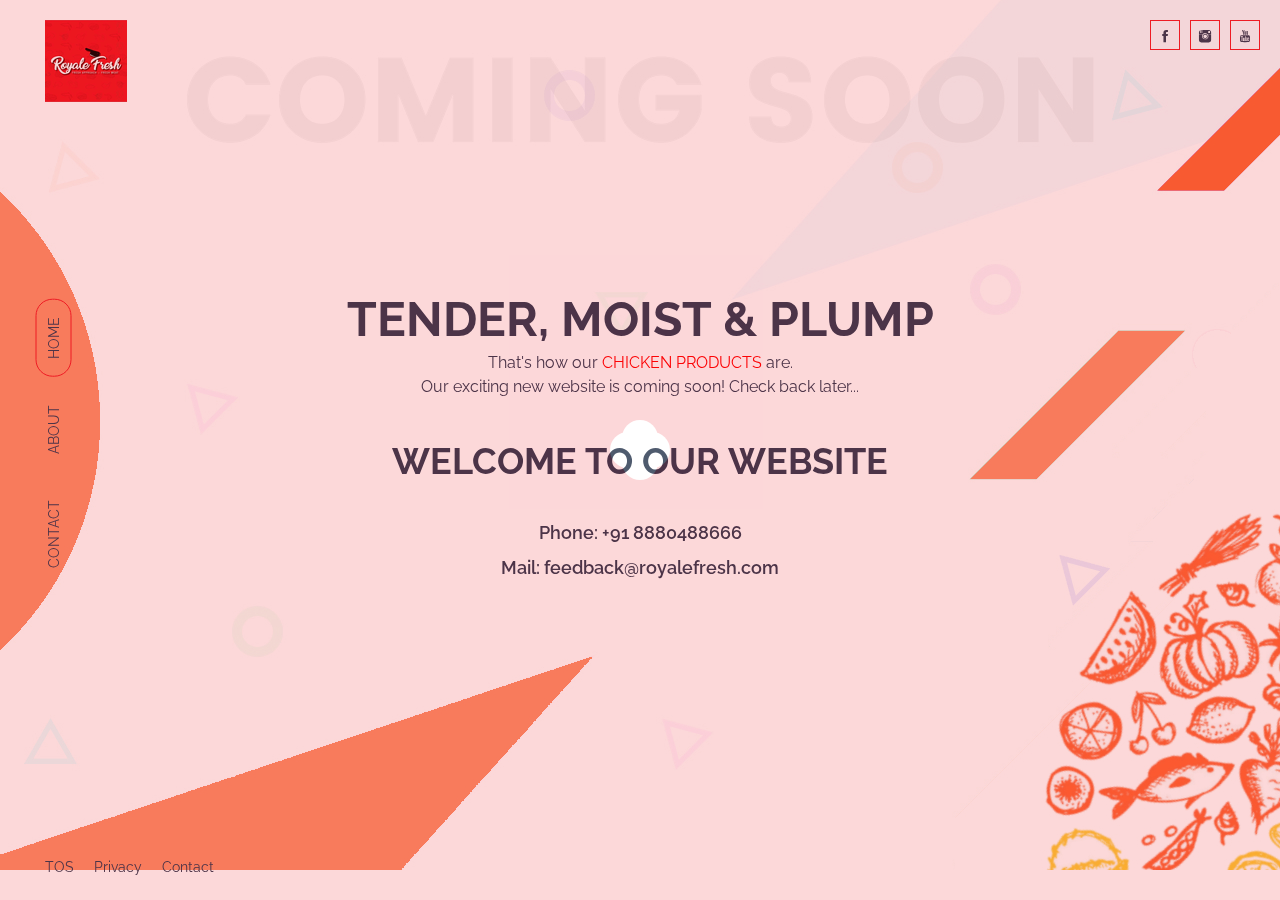
==== commit 388e8037: "added about us" ====
--- a/index.html
+++ b/index.html
@@ -81,7 +81,8 @@
 										<h2 class=primary-title>About Us</h2>
 									</div>
 									<div class=tab-body>
-										<p>Lorem Ipsum is simply dummy text of the printing and typesetting industry. Lorem Ipsum has been the industry's standard dummy text ever since the 1500s, when an unknown printer took a galley of type and scrambled it to make a type specimen book.<p>It has survived not only five centuries, but also the leap into electronic typesetting, remaining essentially unchanged. It was popularised in the 1960s with the release of Letraset sheets containing.<p>And more recently with desktop publishing software like Aldus PageMaker including versions of Lorem Ipsum.<p>Lorem Ipsum is simply dummy text of the printing and typesetting industry. Lorem Ipsum has been the industry's standard dummy text ever since the 1500s, when an unknown printer took a galley of type and scrambled.</p><a href="index.html#" data-toggle=modal data-target=#aboutus class=readmore-link>Read More <i class="icofont icofont-long-arrow-right"></i></a>
+										Ivoricca Dreams and Venture LLP, (“IDVLLP”) is the owner of the brand Royale Fresh
+										<p>Move over frozen meat. Get the freshest meat delivered home!<p>Order now on <strong>Dunzo!</strong><p>Delivering to:<strong> Banaswadi, Kammanahalli, Kalyan Nagar, Hennur, Hormavu, Kasturi Nagar, Ramamurthy Nagar, Indiranagar, Jeevan Bhima nagar, Domlur, CV Raman Nagar and Ulsoor.</strong></p><a href="index.html#" data-toggle=modal data-target=#aboutus class=readmore-link>Read More <i class="icofont icofont-long-arrow-right"></i></a>
 									</div>
 								</div>
 								<div class="fade tab-pane text-center contact-tab" id=contact role=tabpanel>
@@ -131,7 +132,7 @@
 					<h3 class=text-center id=aboutusLabel>About Us</h3>
 				</div>
 				<div class=modal-body>
-					<p>Lorem ipsum dolor sit amet, consectetur adipisicing elit. Harum similique odio nam perferendis ab, tempore cupiditate maiores quia, sunt rem beatae, ipsum at error! Labore laboriosam rerum odit et ipsum optio explicabo unde. Quod, rem quam totam itaque eius dolorem repudiandae porro eligendi illo quaerat sequi vitae qui. Quibusdam libero a hic odio, aperiam repellat facilis officia, quia maxime minus. Explicabo sequi laudantium qui animi fugiat nihil recusandae, eum sed esse doloremque modi quasi expedita voluptate perspiciatis nulla voluptatem nobis accusamus dolorem libero cumque repellat quam, odit nisi rerum. Quisquam, iure officiis minus quibusdam aut alias accusamus sed incidunt voluptate nisi dolorem, aliquam repellat adipisci vero at<p>Lorem ipsum dolor sit amet, consectetur adipisicing elit. In ipsum nulla est consectetur sequi, quasi aut, soluta libero dolorum ipsam, facilis vel labore aperiam dolorem consequuntur ducimus dolores, perferendis debitis.<p>Lorem ipsum dolor sit amet, consectetur adipisicing elit. Ipsa impedit, odit numquam perferendis eaque magnam deserunt illo repellendus excepturi, officiis id consequuntur hic voluptatem inventore maxime iure debitis, pariatur porro recusandae. Eaque totam neque sequi beatae, ut accusantium amet eum incidunt nesciunt?<p>Repellat dignissimos sit sequi ratione, possimus. Veritatis ab consequatur praesentium quasi. Illum eos dolorum sapiente cum beatae animi, et accusamus laboriosam repudiandae quidem culpa odit laudantium, reiciendis hic commodi cupiditate magnam aliquam deleniti modi libero! Quisquam possimus maxime maiores perspiciatis dolorum neque modi earum dolores! Ad nobis odit repellat obcaecati, qui, eos, necessitatibus, a est inventore doloremque itaque!
+					<p>Move over frozen meat. Get the freshest meat delivered home!<p>Order now on Dunzo!<p>Delivering to<p>Banaswadi, Kammanahalli, Kalyan Nagar, Hennur, Hormavu, Kasturi Nagar, Ramamurthy Nagar, Indiranagar, Jeevan Bhima nagar, Domlur, CV Raman Nagar and Ulsoor.</p>
 				</div>
 				<div class=modal-footer>
 					<ul class="list-inline social-icons pull-left">
--- a/css/style.css
+++ b/css/style.css
@@ -1,107 +1,88 @@
-/*
-====================================================
-*   CSS INDEX
-====================================================
-
-		TOC:
-		0.  GENERAL
-		1.  CLASSES
-		2.  COMMON(tabs, form)
-		3.  HEADER
-		4.  TABS
-			i. HOME
-			i. ABOUT
-			i. CONTACT
-		5. FOOTER
-		6. EXTRAA (social, modal, form reset, faq, preloader etc)
-
-===================================================================== */
-
-/* ------------------------------------------------------------------ */
-/* 1. GENERAL
-/* ------------------------------------------------------------------ */
-
 * {
 	margin: 0;
 	padding: 0;
 	-webkit-box-sizing: border-box;
-	   -moz-box-sizing: border-box;
-			box-sizing: border-box;
-}
-
-html,
-body {
+	-moz-box-sizing: border-box;
+	box-sizing: border-box
+}
+
+body,
+html {
 	height: 100%;
-	width: 100%;
+	width: 100%
 }
 
 body {
 	color: #444;
-	font-family: 'Raleway', sans-serif;
+	font-family: Raleway, sans-serif;
 	font-size: 16px;
 	line-height: 1.5;
 	position: relative;
-	z-index: 1;
-}
-
-h1, h2, h3, h4, h5, h6, p {
-	margin: 0;
+	z-index: 1
+}
+
+h1,
+h2,
+h3,
+h4,
+h5,
+h6,
+p {
+	margin: 0
 }
 
 h1 {
 	font-size: 48px;
-	line-height: 0.5;
+	line-height: .5;
 	font-weight: 700;
-	text-transform: uppercase;
+	text-transform: uppercase
 }
 
 h2 {
 	font-size: 36px;
-	line-height: 0.667;
+	line-height: .667;
 	font-weight: 700;
-	text-transform: uppercase;
+	text-transform: uppercase
 }
 
 h3 {
 	font-size: 28px;
-	text-transform: uppercase;
+	text-transform: uppercase
 }
 
 h4 {
 	font-size: 18px;
-	font-weight: 600;
+	font-weight: 600
 }
 
 img,
-iframe,
-object,
-embed {
-	max-width: 100%;
+object {
+	max-width: 100%
 }
 
 ul {
 	margin: 0;
 	padding: 0;
-	list-style: none;
+	list-style: none
 }
 
 a,
+a:active,
+a:focus,
 a:hover,
-a:focus,
-a:active,
 button {
 	text-decoration: none;
-	outline: none;
-}
-
-a:hover,
+	outline: 0
+}
+
+a:active,
 a:focus,
-a:active {
-	color: #f23c1b;
+a:hover {
+	color: #f23c1b
 }
 
 li a {
-	color: #fff;
+	color: #fff
 }
 
 a:hover,
@@ -109,63 +90,59 @@
 	-webkit-transition: all .3s ease-in;
 	-o-transition: all .3s ease-in;
 	-moz-transition: all .3s ease-in;
-	transition: all .3s ease-in;
-}
-
-/* ------------------------------------------------------------------ */
-/* 1. CLASSES
-/* ------------------------------------------------------------------ */
+	transition: all .3s ease-in
+}
 
 .bg-img {
 	-moz-background-size: cover;
-	  -o-background-size: cover;
-		 background-size: cover;
+	-o-background-size: cover;
+	background-size: cover;
 	background-repeat: no-repeat;
-	background-position: center center;
+	background-position: center center
 }
 
 .fixed {
 	position: fixed;
 	left: 0;
-	right: 0;
+	right: 0
 }
 
 .fixed-top {
-	top: 0;
+	top: 0
 }
 
 .fixed-middle {
 	top: 50%;
 	-webkit-transform: translateY(-50%);
-	   -moz-transform: translateY(-50%);
-		-ms-transform: translateY(-50%);
-		 -o-transform: translateY(-50%);
-			transform: translateY(-50%);
+	-moz-transform: translateY(-50%);
+	-ms-transform: translateY(-50%);
+	-o-transform: translateY(-50%);
+	transform: translateY(-50%)
 }
 
 .fixed-bottom {
-	bottom: 0;
+	bottom: 0
 }
 
 .body-bg {
-	background-image: url('../img/body-bg.jpg');
-	background-position: top -30px center;
+	background-image: url(../img/body-bg.jpg);
+	background-position: top -30px center
 }
 
 .text-light {
-	font-weight: 400;
+	font-weight: 400
 }
 
 .primary-title {
-	margin-bottom: 20px;
+	margin-bottom: 20px
 }
 
 .color-blue * {
-	color: #2b3950;
+	color: #2b3950
 }
 
 .gray-bg-1 {
-	background-color: rgba(0, 0, 0, 0.051);
+	background-color: rgba(0, 0, 0, .051)
 }
 
 .btn {
@@ -175,63 +152,51 @@
 	width: 200px;
 	height: 55px;
 	-webkit-border-radius: 0;
-	   -moz-border-radius: 0;
-			border-radius: 0;
+	-moz-border-radius: 0;
+	border-radius: 0
 }
 
 .btn-cyan {
-	background-color: rgb(27, 238, 229);
-	-webkit-box-shadow: 0px 3px 7px 0px rgba(39, 201, 220, 0.2);
-	   -moz-box-shadow: 0px 3px 7px 0px rgba(39, 201, 220, 0.2);
-			box-shadow: 0px 3px 7px 0px rgba(39, 201, 220, 0.2);
-	color: #fff;
+	background-color: #1beee5;
+	-webkit-box-shadow: 0 3px 7px 0 rgba(39, 201, 220, .2);
+	-moz-box-shadow: 0 3px 7px 0 rgba(39, 201, 220, .2);
+	box-shadow: 0 3px 7px 0 rgba(39, 201, 220, .2);
+	color: #fff
 }
 
 .btn-cyan:hover {
 	color: #fff;
 	-webkit-box-shadow: none;
-	   -moz-box-shadow: none;
-			box-shadow: none;
+	-moz-box-shadow: none;
+	box-shadow: none
 }
 
 .btn-round {
 	-webkit-border-radius: 30px;
-	   -moz-border-radius: 30px;
-			border-radius: 30px;
+	-moz-border-radius: 30px;
+	border-radius: 30px
 }
 
 .padding-big {
-	padding: 50px 0;
-}
+	padding: 50px 0
+}
+
 .ptb-50 {
-	padding: 50px 0;
-}
+	padding: 50px 0
+}
+
 .pt-70 {
-	padding-top: 70px;
-}
-
-.rect-1 {
-	-webkit-border-radius: 70px 0 70px 0;
-	   -moz-border-radius: 70px 0 70px 0;
-			border-radius: 70px 0 70px 0;
-	border: 1px solid rgba(255, 255, 255, .2);
-}
-.rect-2 {
-	-webkit-border-radius: 0 27px 0 27px;
-	   -moz-border-radius: 0 27px 0 27px;
-			border-radius: 0 27px 0 27px;
-	border: 1px solid rgba(255, 255, 255, .2);
-}
-
-/*BUTTON HOVER*/
+	padding-top: 70px
+}
+
 .btn {
 	position: relative;
 	z-index: 1;
-	overflow: hidden;
-}
-
-.btn:before,
-.btn:after {
+	overflow: hidden
+}
+
+.btn:after,
+.btn:before {
 	content: '';
 	position: absolute;
 	width: 0;
@@ -241,46 +206,41 @@
 	-webkit-transition: all .2s ease-in-out;
 	-o-transition: all .2s ease-in-out;
 	-moz-transition: all .2s ease-in-out;
-	transition: all .2s ease-in-out;
+	transition: all .2s ease-in-out
 }
 
 .btn:before {
-	left: 0;
+	left: 0
 }
 
 .btn:after {
-	right: 0;
-}
-
-.btn:hover:before,
-.btn:hover:after {
-	width: 50%;
-}
-
-.btn-cyan:before,
-.btn-cyan:after {
-	background-color: #ee1b24;
-}
-
-
-/* ------------------------------------------------------------------ */
-/* 2. COMMON(tabs, form)
-/* ------------------------------------------------------------------ */
+	right: 0
+}
+
+.btn:hover:after,
+.btn:hover:before {
+	width: 50%
+}
+
+.btn-cyan:after,
+.btn-cyan:before {
+	background-color: #ee1b24
+}
 
 .tab-container {
 	height: 100%;
-	position: relative;
+	position: relative
 }
 
 .tab-controller {
 	position: absolute;
 	top: 50%;
 	-webkit-transform: translateY(-50%) rotate(90deg);
-	   -moz-transform: translateY(-50%) rotate(90deg);
-		-ms-transform: translateY(-50%) rotate(90deg);
-		 -o-transform: translateY(-50%) rotate(90deg);
-			transform: translateY(-50%) rotate(90deg);
-	left: -110px;
+	-moz-transform: translateY(-50%) rotate(90deg);
+	-ms-transform: translateY(-50%) rotate(90deg);
+	-o-transform: translateY(-50%) rotate(90deg);
+	transform: translateY(-50%) rotate(90deg);
+	left: -110px
 }
 
 .tab-style-two li {
@@ -289,9 +249,9 @@
 	border-color: transparent;
 	border-style: solid;
 	-webkit-border-radius: 17px;
-	   -moz-border-radius: 17px;
-			border-radius: 17px;
-	margin: 0 5px;
+	-moz-border-radius: 17px;
+	border-radius: 17px;
+	margin: 0 5px
 }
 
 .tab-style-two li a {
@@ -303,48 +263,48 @@
 	color: rgba(43, 57, 80, 1);
 	line-height: 1;
 	-webkit-transform: rotate(180deg);
-	   -moz-transform: rotate(180deg);
-		-ms-transform: rotate(180deg);
-		 -o-transform: rotate(180deg);
-			transform: rotate(180deg);
+	-moz-transform: rotate(180deg);
+	-ms-transform: rotate(180deg);
+	-o-transform: rotate(180deg);
+	transform: rotate(180deg)
 }
 
 .tab-style-two li.active,
 .tab-style-two li:hover {
-	border-color: rgb(238, 27, 36);
+	border-color: #ee1b24
 }
 
 .tab-content {
 	max-width: 630px;
-	margin: 0 auto;
+	margin: 0 auto
 }
 
 .form-control {
 	background-color: transparent;
 	-webkit-box-shadow: none;
-	   -moz-box-shadow: none;
-			box-shadow: none;
-	outline: none;
+	-moz-box-shadow: none;
+	box-shadow: none;
+	outline: 0;
 	height: 55px;
 	padding: 15px 25px;
 	border-width: 1px;
 	border-color: rgba(43, 57, 80, .102);
 	border-style: solid;
 	-webkit-border-radius: 5px;
-	   -moz-border-radius: 5px;
-			border-radius: 5px;
+	-moz-border-radius: 5px;
+	border-radius: 5px;
 	width: 100%;
 	color: rgba(43, 57, 80, 1);
-	font-weight: 300;
+	font-weight: 300
 }
 
 textarea.form-control {
 	height: 147px;
-	resize: none;
+	resize: none
 }
 
 .form-inline {
-	position: relative;
+	position: relative
 }
 
 .form-inline .form-control {
@@ -352,57 +312,48 @@
 	padding-left: 40px;
 	padding-right: 230px;
 	-webkit-border-radius: 30px;
-	   -moz-border-radius: 30px;
-			border-radius: 30px;
-	border-color: rgb(39, 201, 220);
+	-moz-border-radius: 30px;
+	border-radius: 30px;
+	border-color: #27c9dc
 }
 
 .form-inline .btn {
 	position: absolute;
 	right: 0;
-	top: 0;
+	top: 0
 }
 
 .form-control:focus + i {
-	color: #28c9db;
+	color: #28c9db
 }
 
 #contact-form {
-    overflow: hidden;
-}
-#contact-form .success,
+	overflow: hidden
+}
+
+#contact-form .error,
+#contact-form .success {
+	display: none
+}
+
+#contact-form .success {
+	color: #2b3950
+}
+
 #contact-form .error {
-    display: none;
-}
-#contact-form .success  {
-    color: #2b3950;
-}
-#contact-form .error  {
-    color: #c11313;
-}
-
-/* ------------------------------------------------------------------ */
-/* 3. HEADER
-/* ------------------------------------------------------------------ */
+	color: #c11313
+}
 
 .main-header {
-	padding-top: 20px;
+	padding-top: 20px
 }
 
 .logo {
-	padding-left: 30px;
-}
-
-
-/* ------------------------------------------------------------------ */
-/*                              4. TABS
-/* ------------------------------------------------------------------ */
-
-/* TAB - HOME
-/* ------------------ */
+	padding-left: 30px
+}
 
 .countdown-timer {
-	font-size: 0;
+	font-size: 0
 }
 
 .countdown-timer li {
@@ -410,7 +361,7 @@
 	padding: 28px 15px;
 	width: 19.5%;
 	line-height: 1;
-	margin-bottom: 1%;
+	margin-bottom: 1%
 }
 
 .countdown-timer li span:first-child {
@@ -418,7 +369,7 @@
 	font-weight: 600;
 	display: block;
 	position: relative;
-	padding-bottom: 20px;
+	padding-bottom: 20px
 }
 
 .countdown-timer li span:first-child:after {
@@ -429,47 +380,39 @@
 	display: block;
 	margin: 0 auto;
 	position: relative;
-	top: 20px;
+	top: 20px
 }
 
 .countdown-timer li span:last-child {
 	font-size: 16px;
 	display: block;
-	margin-top: 20px;
+	margin-top: 20px
 }
 
 .subscribe-form {
-	padding: 0 20px;
+	padding: 0 20px
 }
 
 .subscribe-form h4 {
-	margin-bottom: 15px;
-}
-
-
-/* TAB - ABOUT
-/* ------------------ */
+	margin-bottom: 15px
+}
 
 .about-tab p {
 	margin-bottom: 25px;
-	font-size: 14px;
-}
-
-
-/* TAB - CONTACT
-/* ------------------ */
+	font-size: 14px
+}
 
 .form-field {
 	margin-bottom: 25px;
-	position: relative;
+	position: relative
 }
 
 .field-half-width {
-	width: 48%;
+	width: 48%
 }
 
 .field-full-width {
-	width: 100%;
+	width: 100%
 }
 
 .form-field i {
@@ -479,87 +422,80 @@
 	top: 50%;
 	font-size: 12px;
 	-webkit-transform: translateY(-50%);
-	   -moz-transform: translateY(-50%);
-		-ms-transform: translateY(-50%);
-		 -o-transform: translateY(-50%);
-			transform: translateY(-50%);
+	-moz-transform: translateY(-50%);
+	-ms-transform: translateY(-50%);
+	-o-transform: translateY(-50%);
+	transform: translateY(-50%)
 }
 
 .btn-big {
 	width: 330px;
 	-webkit-border-radius: 0;
-	   -moz-border-radius: 0;
-			border-radius: 0;
+	-moz-border-radius: 0;
+	border-radius: 0
 }
 
 #popup-contact-form {
-    overflow: hidden;
-}
-#popup-contact-form .success,
+	overflow: hidden
+}
+
+#popup-contact-form .error,
+#popup-contact-form .success {
+	display: none
+}
+
+#popup-contact-form .success {
+	color: green
+}
+
 #popup-contact-form .error {
-    display: none;
-}
-#popup-contact-form .success  {
-    color: green;
-}
-#popup-contact-form .error  {
-    color: red;
-}
-
-
-/* ------------------------------------------------------------------ */
-/* 5. FOOTER
-/* ------------------------------------------------------------------ */
+	color: red
+}
 
 .main-footer {
-	padding-bottom: 10px;
+	padding-bottom: 10px
 }
 
 .footer-menu {
-	padding: 0 25px;
+	padding: 0 25px
 }
 
 .footer-menu li a {
 	font-size: 14px;
 	display: block;
-	padding: 12px 5px;
-}
-
-
-/* ------------------------------------------------------------------ */
-/* 6. EXTRAA (social, modal, form reset, faq, preloader etc)
-/* ------------------------------------------------------------------ */
+	padding: 12px 5px
+}
 
 .icofont {
-	font-size: 14px;
+	font-size: 14px
 }
 
 .social-icons li a {
 	display: block;
-	border-width: 0.25px;
+	border-width: .25px;
 	border-color: #ee1b24;
 	border-style: solid;
 	width: 30px;
 	height: 30px;
 	line-height: 30px;
-	text-align: center;
+	text-align: center
 }
 
 .social-icons li a:hover {
 	border-color: #ee1b24;
 	background-color: #ee1b24;
 	-webkit-border-radius: 50%;
-	   -moz-border-radius: 50%;
-			border-radius: 50%;
+	-moz-border-radius: 50%;
+	border-radius: 50%;
 	-webkit-transform: rotate(360deg);
-	   -moz-transform: rotate(360deg);
-		-ms-transform: rotate(360deg);
-		 -o-transform: rotate(360deg);
-			transform: rotate(360deg);
+	-moz-transform: rotate(360deg);
+	-ms-transform: rotate(360deg);
+	-o-transform: rotate(360deg);
+	transform: rotate(360deg)
 }
 
 .social-icons li a:hover i {
-	color: #fff;
+	color: #fff
 }
 
 .readmore-link,
@@ -567,163 +503,179 @@
 	font-size: 16px;
 	font-weight: 500;
 	text-transform: uppercase;
-	color: #ee1b24;
+	color: #ee1b24
 }
 
 .readmore-link:hover,
 .readmore-link:hover i {
-	color: rgb(238, 27, 36);
+	color: #ee1b24
 }
 
 .modal-dialog {
-	width: 75%;
+	width: 75%
 }
 
 .modal-header {
 	padding: 15px;
 	position: relative;
-	padding-top: 22px;
-}
+	padding-top: 22px
+}
+
 .modal-header .close {
 	margin-top: 0;
 	color: #ee1b24;
 	opacity: .8;
-	-ms-filter: "progid:DXImageTransform.Microsoft.Alpha(Opacity=80)";
 	font-size: 45px;
 	position: absolute;
 	right: 0;
-	top: 15px;
+	top: 15px
 }
 
 .modal-content {
-	padding: 0 35px;
+	padding: 0 35px
 }
 
 .modal-body {
-	padding: 15px 0;
+	padding: 15px 0
 }
 
 .modal-body p {
-    font-size: 16px;
-    margin-bottom: 20px;
-    line-height: 28px;
-}
+	font-size: 16px;
+	margin-bottom: 20px;
+	line-height: 28px
+}
+
 .modal-header h3 {
-	font-weight: 600;
+	font-weight: 600
 }
 
 .modal .social-icons li a {
 	color: #444;
-	border: none;
+	border: none
 }
 
 .modal .social-icons li a:hover,
 .modal .social-icons li a:hover i {
 	color: #ee1b24;
-	background-color: transparent;
-}
-
-/*modal - contact form*/
+	background-color: transparent
+}
+
 .modal .contact-form {
 	width: 75%;
-	margin: 0 auto;
-}
+	margin: 0 auto
+}
+
 .modal .form-control {
-	border-color: rgba(167, 167, 167, 0.48);
-	color: #444;
-}
+	border-color: rgba(167, 167, 167, .48);
+	color: #444
+}
+
 .modal .form-field i {
-	color: rgba(167, 167, 167, 0.48);
-}
-
-/*modal - faq */
+	color: rgba(167, 167, 167, .48)
+}
+
 .panel-group {
-	margin-bottom: 0;
-}
+	margin-bottom: 0
+}
+
 .panel-group .panel {
 	margin-bottom: 5px;
-	-webkit-border-radius: 0px;
-	   -moz-border-radius: 0px;
-			border-radius: 0px;
-}
+	-webkit-border-radius: 0;
+	-moz-border-radius: 0;
+	border-radius: 0
+}
+
 .panel-default {
-	border: none;
-}
-.panel-default>.panel-heading {
+	border: none
+}
+
+.panel-default > .panel-heading {
 	color: #f8f8f8;
 	background-color: #ee1b24;
 	border-color: #ee1b24;
 	-webkit-border-radius: 0;
-	   -moz-border-radius: 0;
-			border-radius: 0;
-	padding: 0;
-}
+	-moz-border-radius: 0;
+	border-radius: 0;
+	padding: 0
+}
+
 .panel-title {
 	font-size: 18px;
 	line-height: 1.4;
-	font-weight: 300;
-}
+	font-weight: 300
+}
+
 .panel-title a {
 	display: block;
-	padding: 10px 15px;
-}
-.panel-title a:hover,
+	padding: 10px 15px
+}
+
+.panel-title a:active,
 .panel-title a:focus,
-.panel-title a:active {
-	color: #fff;
-}
+.panel-title a:hover {
+	color: #fff
+}
+
 .panel-collapse {
-	border: 1px solid rgba(41, 201, 218, 0.62);
+	border: 1px solid rgba(41, 201, 218, .62);
 	border-top: none;
 	-webkit-border-radius: 0 0 5px 5px;
-	   -moz-border-radius: 0 0 5px 5px;
-			border-radius: 0 0 5px 5px;
-}
+	-moz-border-radius: 0 0 5px 5px;
+	border-radius: 0 0 5px 5px
+}
+
 .form-control:focus {
 	border-color: #ee1b24;
 	outline: 0;
-	-webkit-box-shadow: inset 0 1px 1px rgba(0,0,0,.075), 0 0 8px rgba(102,175,233,.6);
-	-moz-box-shadow: inset 0 1px 1px rgba(0,0,0,.075), 0 0 8px rgba(40, 201, 219, 0.6);
-		 box-shadow: inset 0 1px 1px rgba(0,0,0,.075), 0 0 8px rgba(40, 201, 219, 0.6);
-}
+	-webkit-box-shadow: inset 0 1px 1px rgba(0, 0, 0, .075), 0 0 8px rgba(102, 175, 233, .6);
+	-moz-box-shadow: inset 0 1px 1px rgba(0, 0, 0, .075), 0 0 8px rgba(40, 201, 219, .6);
+	box-shadow: inset 0 1px 1px rgba(0, 0, 0, .075), 0 0 8px rgba(40, 201, 219, .6)
+}
+
 .form-control:focus + i {
-	color: #ee1b24;
-}
-
-::-webkit-input-placeholder { /* Chrome/Opera/Safari */
+	color: #ee1b24
+}
+
+::-webkit-input-placeholder {
 	font-size: 14px;
 	font-weight: 300;
-	color: rgba(43, 57, 80, 0.702) !important;
-}
-::-moz-placeholder { /* Firefox 19+ */
+	color: rgba(43, 57, 80, .702) !important
+}
+
+::-moz-placeholder {
 	font-size: 14px;
 	font-weight: 300;
-	color: rgba(43, 57, 80, 0.702) !important;
-}
-:-ms-input-placeholder { /* IE 10+ */
+	color: rgba(43, 57, 80, .702) !important
+}
+
+:-ms-input-placeholder {
 	font-size: 14px;
 	font-weight: 300;
-	color: rgba(43, 57, 80, 0.702) !important;
-}
-:-moz-placeholder { /* Firefox 18- */
+	color: rgba(43, 57, 80, .702) !important
+}
+
+:-moz-placeholder {
 	font-size: 14px;
 	font-weight: 300;
-	color: rgba(43, 57, 80, 0.702) !important;
-}
-.modal ::-webkit-input-placeholder { /* Chrome/Opera/Safari */
-	color: rgba(167, 167, 167, .8) !important;
-}
-.modal ::-moz-placeholder { /* Firefox 19+ */
-	color: rgba(167, 167, 167, .8) !important;
-}
-.modal :-ms-input-placeholder { /* IE 10+ */
-	color: rgba(167, 167, 167, .8) !important;
-}
-.modal :-moz-placeholder { /* Firefox 18- */
-	color: rgba(167, 167, 167, .8) !important;
-}
-
-/*preloader*/
+	color: rgba(43, 57, 80, .702) !important
+}
+
+.modal ::-webkit-input-placeholder {
+	color: rgba(167, 167, 167, .8) !important
+}
+
+.modal ::-moz-placeholder {
+	color: rgba(167, 167, 167, .8) !important
+}
+
+.modal :-ms-input-placeholder {
+	color: rgba(167, 167, 167, .8) !important
+}
+
+.modal :-moz-placeholder {
+	color: rgba(167, 167, 167, .8) !important
+}
+
 .preloader-wrap {
 	position: fixed;
 	top: 0;
@@ -733,22 +685,24 @@
 	z-index: 99;
 	height: 100%;
 	width: 100%;
-	background-color: #ee1b24;
-}
+	background-color: #ee1b24
+}
+
 .preloader {
 	position: absolute;
 	top: 50%;
 	text-align: center;
 	left: 50%;
 	-webkit-transform: translate(-50%, -50%);
-	   -moz-transform: translate(-50%, -50%);
-		-ms-transform: translate(-50%, -50%);
-		 -o-transform: translate(-50%, -50%);
-			transform: translate(-50%, -50%);
+	-moz-transform: translate(-50%, -50%);
+	-ms-transform: translate(-50%, -50%);
+	-o-transform: translate(-50%, -50%);
+	transform: translate(-50%, -50%);
 	z-index: 999;
 	width: 24px;
-	height: 24px;
-}
+	height: 24px
+}
+
 .preloader span {
 	display: inline-block;
 	background-color: #fff;
@@ -756,617 +710,392 @@
 	width: 36px;
 	height: 36px;
 	-webkit-border-radius: 100%;
-	   -moz-border-radius: 100%;
-			border-radius: 100%;
+	-moz-border-radius: 100%;
+	border-radius: 100%;
 	-webkit-transform: translate(-50%, -50%);
-	   -moz-transform: translate(-50%, -50%);
-		-ms-transform: translate(-50%, -50%);
-		 -o-transform: translate(-50%, -50%);
-			transform: translate(-50%, -50%);
+	-moz-transform: translate(-50%, -50%);
+	-ms-transform: translate(-50%, -50%);
+	-o-transform: translate(-50%, -50%);
+	transform: translate(-50%, -50%);
 	-webkit-animation: ball-fussion-ball1 1s 0s ease infinite;
-	   -moz-animation: ball-fussion-ball1 1s 0s ease infinite;
-		 -o-animation: ball-fussion-ball1 1s 0s ease infinite;
-			animation: ball-fussion-ball1 1s 0s ease infinite;
-}
+	-moz-animation: ball-fussion-ball1 1s 0s ease infinite;
+	-o-animation: ball-fussion-ball1 1s 0s ease infinite;
+	animation: ball-fussion-ball1 1s 0s ease infinite
+}
+
 .preloader span:nth-child(1) {
 	top: 0;
 	left: 50%;
-	z-index: 1;
-}
+	z-index: 1
+}
+
 .preloader span:nth-child(2) {
 	top: 50%;
 	left: 100%;
 	z-index: 2;
 	-webkit-animation-name: ball-fussion-ball2;
-	   -moz-animation-name: ball-fussion-ball2;
-		 -o-animation-name: ball-fussion-ball2;
-			animation-name: ball-fussion-ball2;
-}
+	-moz-animation-name: ball-fussion-ball2;
+	-o-animation-name: ball-fussion-ball2;
+	animation-name: ball-fussion-ball2
+}
+
 .preloader span:nth-child(3) {
 	top: 100%;
 	left: 50%;
 	z-index: 1;
 	-webkit-animation-name: ball-fussion-ball3;
-	   -moz-animation-name: ball-fussion-ball3;
-		 -o-animation-name: ball-fussion-ball3;
-			animation-name: ball-fussion-ball3;
-}
+	-moz-animation-name: ball-fussion-ball3;
+	-o-animation-name: ball-fussion-ball3;
+	animation-name: ball-fussion-ball3
+}
+
 .preloader span:nth-child(4) {
 	top: 50%;
 	left: 0;
 	z-index: 2;
 	-webkit-animation-name: ball-fussion-ball4;
-	   -moz-animation-name: ball-fussion-ball4;
-		 -o-animation-name: ball-fussion-ball4;
-			animation-name: ball-fussion-ball4;
-}
+	-moz-animation-name: ball-fussion-ball4;
+	-o-animation-name: ball-fussion-ball4;
+	animation-name: ball-fussion-ball4
+}
+
 @-webkit-keyframes ball-fussion-ball1 {
 	0% {
-		opacity: .35;
-		-ms-filter: "progid:DXImageTransform.Microsoft.Alpha(Opacity=35)";
-	}
+		opacity: .35
+	}
+
 	50% {
 		top: -100%;
 		left: 200%;
-		opacity: 1;
-		-ms-filter: "progid:DXImageTransform.Microsoft.Alpha(Opacity=100)";
-	}
+		opacity: 1
+	}
+
 	100% {
 		top: 50%;
 		left: 100%;
 		z-index: 2;
-		opacity: .35;
-		-ms-filter: "progid:DXImageTransform.Microsoft.Alpha(Opacity=35)";
-	}
-}
+		opacity: .35
+	}
+}
+
 @-moz-keyframes ball-fussion-ball1 {
 	0% {
-		opacity: .35;
-		-ms-filter: "progid:DXImageTransform.Microsoft.Alpha(Opacity=35)";
-	}
+		opacity: .35
+	}
+
 	50% {
 		top: -100%;
 		left: 200%;
-		opacity: 1;
-		-ms-filter: "progid:DXImageTransform.Microsoft.Alpha(Opacity=100)";
-	}
+		opacity: 1
+	}
+
 	100% {
 		top: 50%;
 		left: 100%;
 		z-index: 2;
-		opacity: .35;
-		-ms-filter: "progid:DXImageTransform.Microsoft.Alpha(Opacity=35)";
-	}
-}
+		opacity: .35
+	}
+}
+
 @-o-keyframes ball-fussion-ball1 {
 	0% {
-		opacity: .35;
-		-ms-filter: "progid:DXImageTransform.Microsoft.Alpha(Opacity=35)";
-	}
+		opacity: .35
+	}
+
 	50% {
 		top: -100%;
 		left: 200%;
-		opacity: 1;
-		-ms-filter: "progid:DXImageTransform.Microsoft.Alpha(Opacity=100)";
-	}
+		opacity: 1
+	}
+
 	100% {
 		top: 50%;
 		left: 100%;
 		z-index: 2;
-		opacity: .35;
-		-ms-filter: "progid:DXImageTransform.Microsoft.Alpha(Opacity=35)";
-	}
-}
+		opacity: .35
+	}
+}
+
 @keyframes ball-fussion-ball1 {
 	0% {
-		opacity: .35;
-		-ms-filter: "progid:DXImageTransform.Microsoft.Alpha(Opacity=35)";
-	}
+		opacity: .35
+	}
+
 	50% {
 		top: -100%;
 		left: 200%;
-		opacity: 1;
-		-ms-filter: "progid:DXImageTransform.Microsoft.Alpha(Opacity=100)";
-	}
+		opacity: 1
+	}
+
 	100% {
 		top: 50%;
 		left: 100%;
 		z-index: 2;
-		opacity: .35;
-		-ms-filter: "progid:DXImageTransform.Microsoft.Alpha(Opacity=35)";
-	}
-}
+		opacity: .35
+	}
+}
+
 @-webkit-keyframes ball-fussion-ball2 {
 	0% {
-		opacity: .35;
-		-ms-filter: "progid:DXImageTransform.Microsoft.Alpha(Opacity=35)";
-	}
+		opacity: .35
+	}
+
 	50% {
 		top: 200%;
 		left: 200%;
-		opacity: 1;
-		-ms-filter: "progid:DXImageTransform.Microsoft.Alpha(Opacity=100)";
-	}
+		opacity: 1
+	}
+
 	100% {
 		top: 100%;
 		left: 50%;
 		z-index: 1;
-		opacity: .35;
-		-ms-filter: "progid:DXImageTransform.Microsoft.Alpha(Opacity=35)";
-	}
-}
+		opacity: .35
+	}
+}
+
 @-moz-keyframes ball-fussion-ball2 {
 	0% {
-		opacity: .35;
-		-ms-filter: "progid:DXImageTransform.Microsoft.Alpha(Opacity=35)";
-	}
+		opacity: .35
+	}
+
 	50% {
 		top: 200%;
 		left: 200%;
-		opacity: 1;
-		-ms-filter: "progid:DXImageTransform.Microsoft.Alpha(Opacity=100)";
-	}
+		opacity: 1
+	}
+
 	100% {
 		top: 100%;
 		left: 50%;
 		z-index: 1;
-		opacity: .35;
-		-ms-filter: "progid:DXImageTransform.Microsoft.Alpha(Opacity=35)";
-	}
-}
+		opacity: .35
+	}
+}
+
 @-o-keyframes ball-fussion-ball2 {
 	0% {
-		opacity: .35;
-		-ms-filter: "progid:DXImageTransform.Microsoft.Alpha(Opacity=35)";
-	}
+		opacity: .35
+	}
+
 	50% {
 		top: 200%;
 		left: 200%;
-		opacity: 1;
-		-ms-filter: "progid:DXImageTransform.Microsoft.Alpha(Opacity=100)";
-	}
+		opacity: 1
+	}
+
 	100% {
 		top: 100%;
 		left: 50%;
 		z-index: 1;
-		opacity: .35;
-		-ms-filter: "progid:DXImageTransform.Microsoft.Alpha(Opacity=35)";
-	}
-}
+		opacity: .35
+	}
+}
+
 @keyframes ball-fussion-ball2 {
 	0% {
-		opacity: .35;
-		-ms-filter: "progid:DXImageTransform.Microsoft.Alpha(Opacity=35)";
-	}
+		opacity: .35
+	}
+
 	50% {
 		top: 200%;
 		left: 200%;
-		opacity: 1;
-		-ms-filter: "progid:DXImageTransform.Microsoft.Alpha(Opacity=100)";
-	}
+		opacity: 1
+	}
+
 	100% {
 		top: 100%;
 		left: 50%;
 		z-index: 1;
-		opacity: .35;
-		-ms-filter: "progid:DXImageTransform.Microsoft.Alpha(Opacity=35)";
-	}
-}
+		opacity: .35
+	}
+}
+
 @-webkit-keyframes ball-fussion-ball3 {
 	0% {
-		opacity: .35;
-		-ms-filter: "progid:DXImageTransform.Microsoft.Alpha(Opacity=35)";
-	}
+		opacity: .35
+	}
+
 	50% {
 		top: 200%;
 		left: -100%;
-		opacity: 1;
-		-ms-filter: "progid:DXImageTransform.Microsoft.Alpha(Opacity=100)";
-	}
+		opacity: 1
+	}
+
 	100% {
 		top: 50%;
 		left: 0;
 		z-index: 2;
-		opacity: .35;
-		-ms-filter: "progid:DXImageTransform.Microsoft.Alpha(Opacity=35)";
-	}
-}
+		opacity: .35
+	}
+}
+
 @-moz-keyframes ball-fussion-ball3 {
 	0% {
-		opacity: .35;
-		-ms-filter: "progid:DXImageTransform.Microsoft.Alpha(Opacity=35)";
-	}
+		opacity: .35
+	}
+
 	50% {
 		top: 200%;
 		left: -100%;
-		opacity: 1;
-		-ms-filter: "progid:DXImageTransform.Microsoft.Alpha(Opa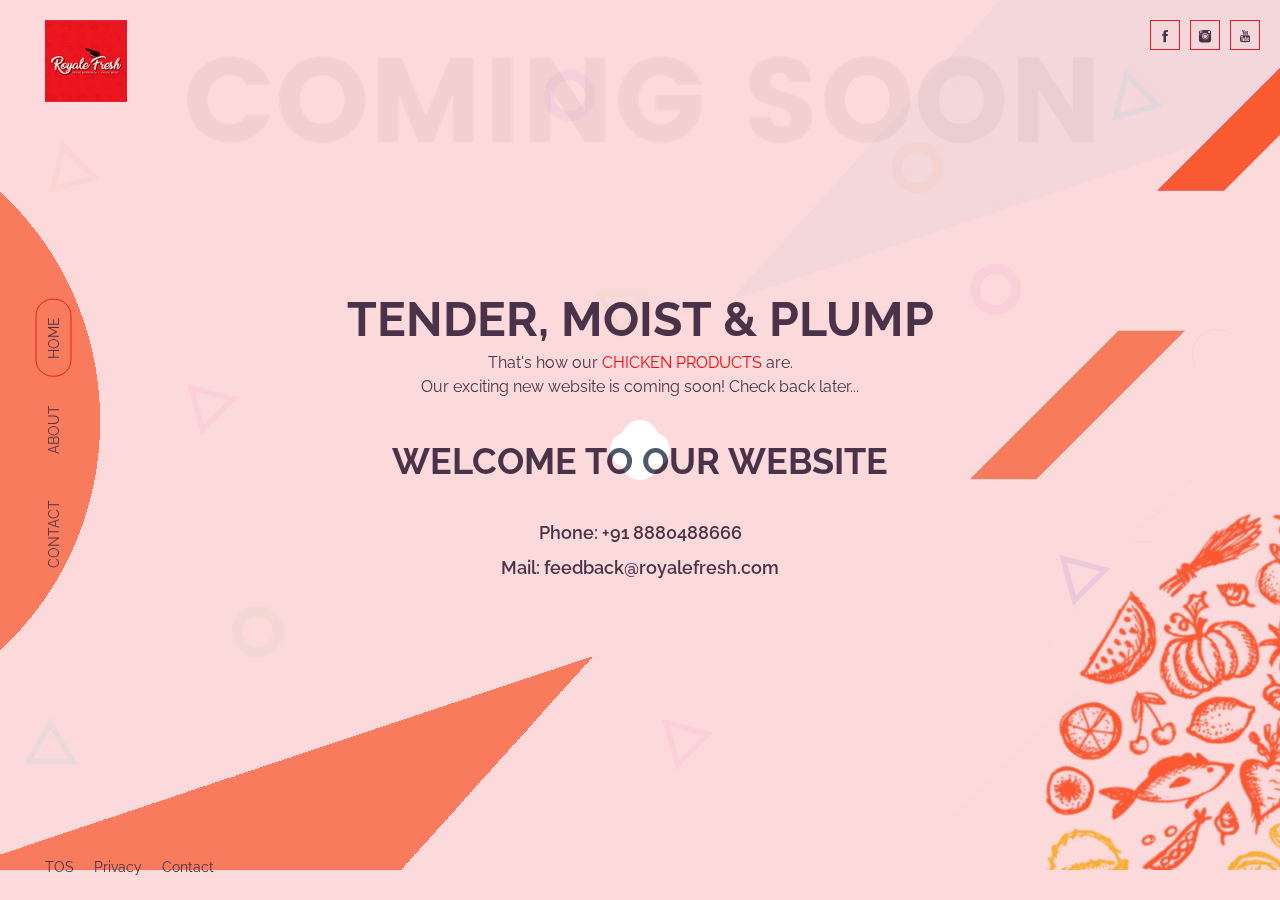
==== commit ee97ec31: "added adresses in contact us page" ====
--- a/index.html
+++ b/index.html
@@ -95,7 +95,9 @@
 											<form action="index.html" class=clearfix id=contact-form>
 												<div class="pull-left field-half-width form-field">Phone: <a href="tel:+918880488666">+91 8880488666</a></div>
 												<div class="form-field field-half-width pull-right">Mail: <a href="mailt:feedback@royalefresh.com">feedback@royalefresh.com</a></div>
-												<div class="form-field pull-right field-full-width">Addresses:</div>
+												<div class="form-field pull-right field-full-width">Address:
+												Ivoricca Dreams And Venture LLP<br />No. 52, Bullahalli, Harohalli,<br />Devanhalli, <br />Bangalore Rural &ndash; 562135
+												</div>
 											</form>
 										</div>
 									</div>
@@ -276,7 +278,8 @@
 						<form action="index.html" class=clearfix id=popup-contact-form>
 							<div class="pull-left field-half-width form-field">Phone: <a href="tel:+918880488666">+91 8880488666</a></div>
 							<div class="form-field field-half-width pull-right">Mail: <a href="mailt:feedback@royalefresh.com">feedback@royalefresh.com</a></div>
-							<div class="form-field pull-right field-full-width">Addresses:</div>
+							<div class="form-field pull-right field-full-width">Address:
+							Ivoricca Dreams And Venture LLP<br />No. 52, Bullahalli, Harohalli,<br />Devanhalli, <br />Bangalore Rural &ndash; 562135</div>
 							<!--<div class=success>Your message has been sent successfully.</div>
 							<div class=error>E-mail must be valid and message must be longer than 1 character.</div>
 							<div class="pull-left field-half-width form-field"><input name=name class=form-control placeholder="Full Name" id=popup_name> <i class="icofont icofont-user"></i></div>
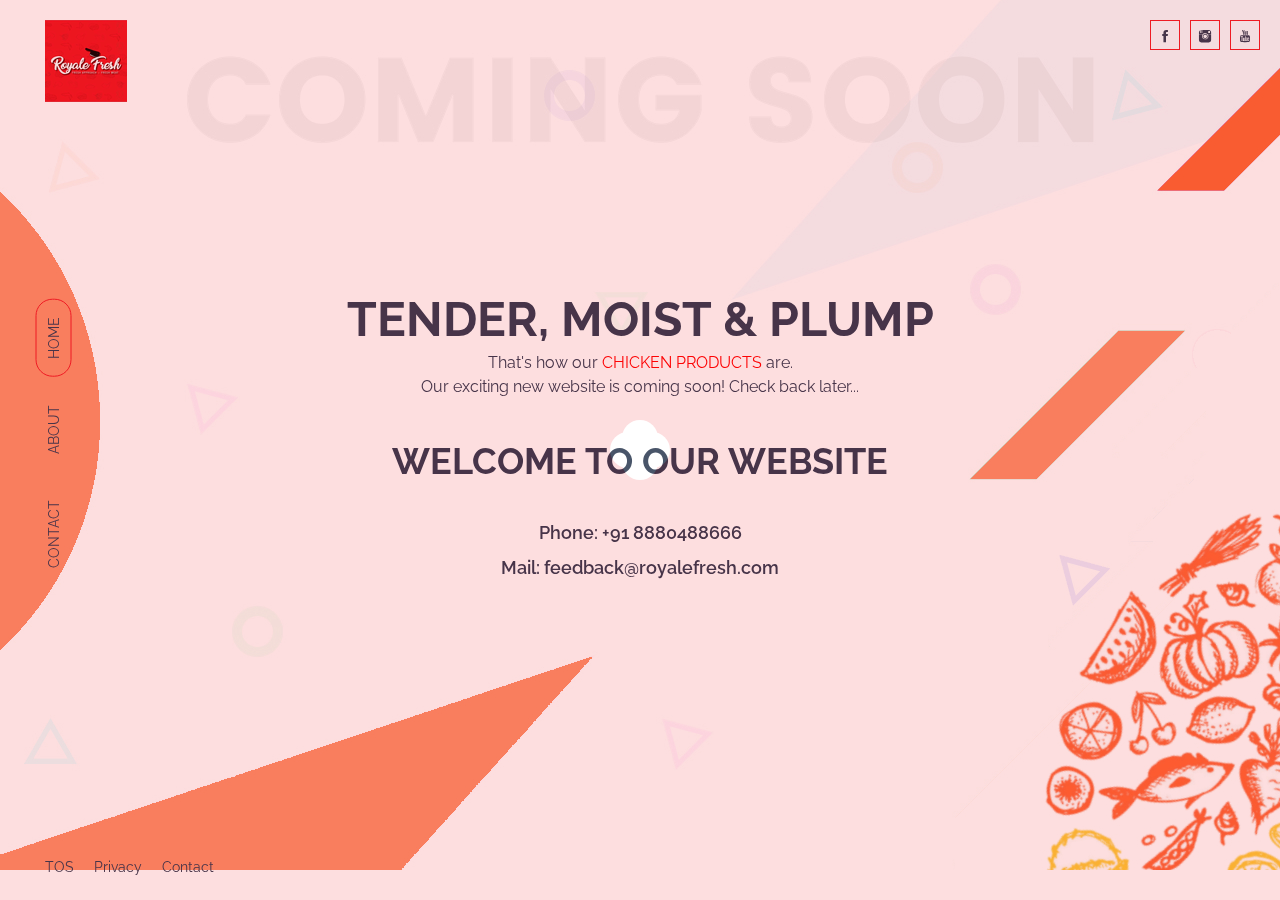
==== commit 5b02f6fe: "changed color and fixed social icons" ====
--- a/index.html
+++ b/index.html
@@ -290,10 +290,9 @@
 				</div>
 				<div class=modal-footer>
 					<ul class="list-inline social-icons pull-left">
-						<li><a href="index.html#"><i class="icofont icofont-social-facebook"></i></a>
-						<li><a href="index.html#"><i class="icofont icofont-social-twitter"></i></a>
-						<li><a href="index.html#"><i class="icofont icofont-social-pinterest"></i></a>
-						<li><a href="index.html#"><i class="icofont icofont-social-dribbble"></i></a>
+								<li><a href="https://www.facebook.com/Royalefreshmeat/" target=_blank><i class="icofont icofont-social-facebook"></i></a>
+								<li><a href="https://www.instagram.com/royalefresh.meat/" target=_blank><i class="icofont icofont-social-instagram"></i></a>
+								<li><a href="https://www.youtube.com/channel/UCsyxpt0EPaMqFHCZrdGFPoA" target=_blank><i class="icofont icofont-social-youtube"></i></a>
 					</ul><button class="btn btn-cyan" type=button data-dismiss=modal>Close</button>
 				</div>
 			</div>
--- a/css/style.css
+++ b/css/style.css
@@ -157,7 +157,7 @@
 }
 
 .btn-cyan {
-	background-color: #1beee5;
+	background-color: orange;
 	-webkit-box-shadow: 0 3px 7px 0 rgba(39, 201, 220, .2);
 	-moz-box-shadow: 0 3px 7px 0 rgba(39, 201, 220, .2);
 	box-shadow: 0 3px 7px 0 rgba(39, 201, 220, .2);
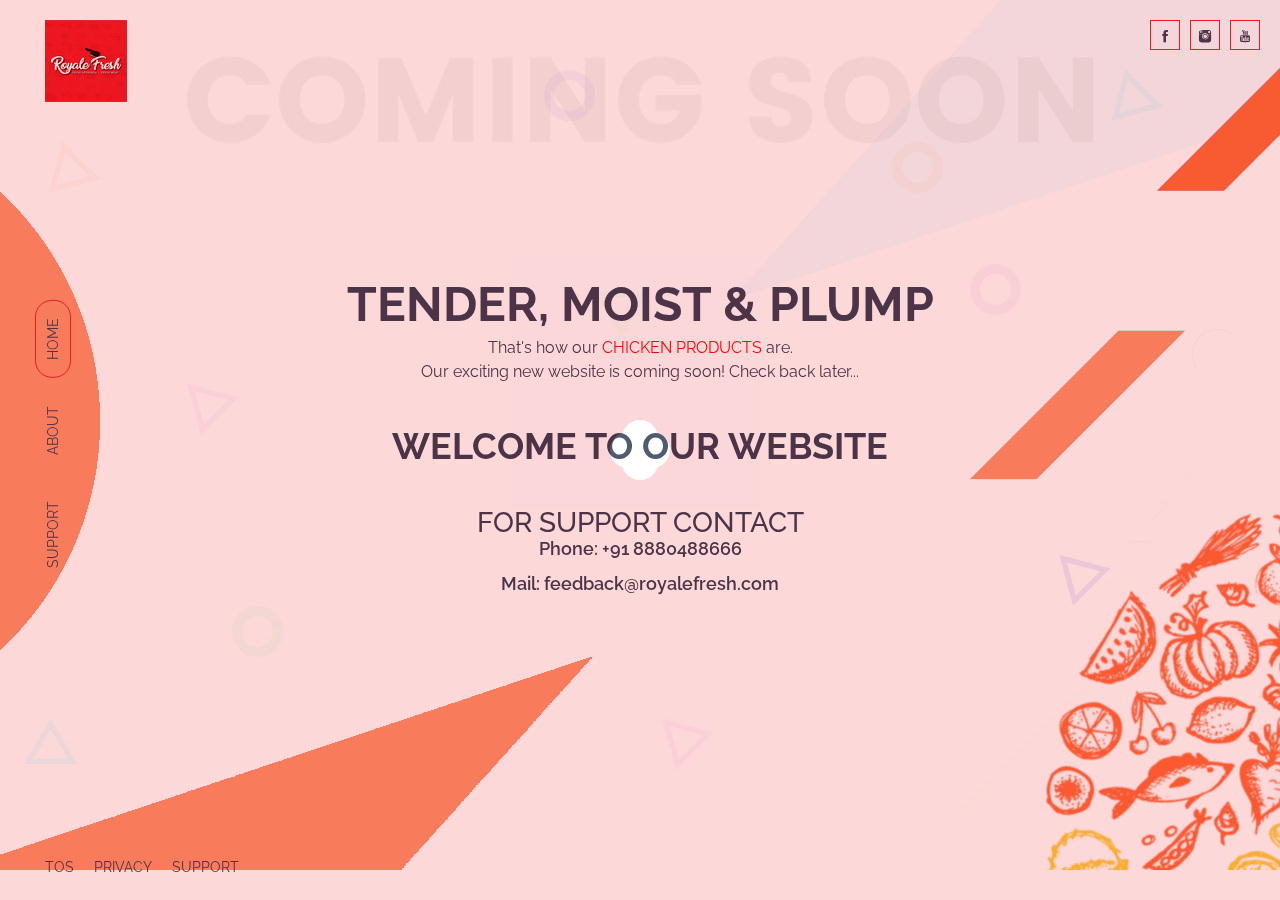
==== commit 3ac34c34: "Changed contact to support and added  for support contact us" ====
--- a/index.html
+++ b/index.html
@@ -49,7 +49,7 @@
 							<ul class="pull-left tab-controller tab-style-two xs-no-positioning" role=tablist>
 								<li class=active role=presentation><a href="index.html#home" data-toggle=tab aria-controls=home role=tab>Home</a>
 								<li role=presentation><a href="index.html#about" data-toggle=tab aria-controls=about role=tab>About</a>
-								<li role=presentation><a href="index.html#contact" data-toggle=tab aria-controls=contact role=tab>Contact</a>
+								<li role=presentation><a href="index.html#contact" data-toggle=tab aria-controls=contact role=tab>Support</a>
 							</ul>
 							<div class=tab-content>
 								<div class="fade tab-pane text-center active home-tab in" id=home role=tabpanel>
@@ -70,6 +70,7 @@
 											</ul>
 										</div>
 										<div class=subscribe-form>
+											<h3>For Support Contact</h3>
 											<h4>Phone: <a href="tel:+918880488666">+91 8880488666</a></h4>
 											<h4>Mail: <a href="mailt:feedback@royalefresh.com">feedback@royalefresh.com</a></h4>
 											<!--<form action="index.html" class=form-inline><input name=email class="form-control btn-rounded" placeholder="Email Address" type=email> <button class="btn btn-cyan btn-round" type=submit>Submit</button></form>-->
@@ -116,8 +117,8 @@
 							<div class=footer-left>
 								<ul class="list-inline footer-menu">
 									<li><a href="index.html#" data-toggle=modal data-target=#helpme>TOS</a>
-									<li><a href="index.html#" data-toggle=modal data-target=#privacy>Privacy</a>
-									<li><a href="index.html#" data-toggle=modal data-target=#contactus>Contact</a>
+									<li><a href="index.html#" data-toggle=modal data-target=#privacy>PRIVACY</a>
+									<li><a href="index.html#" data-toggle=modal data-target=#contactus>SUPPORT</a>
 <!--									<li><a href="index.html#" data-toggle=modal data-target=#faq>FAQ</a>-->
 								</ul>
 							</div>
